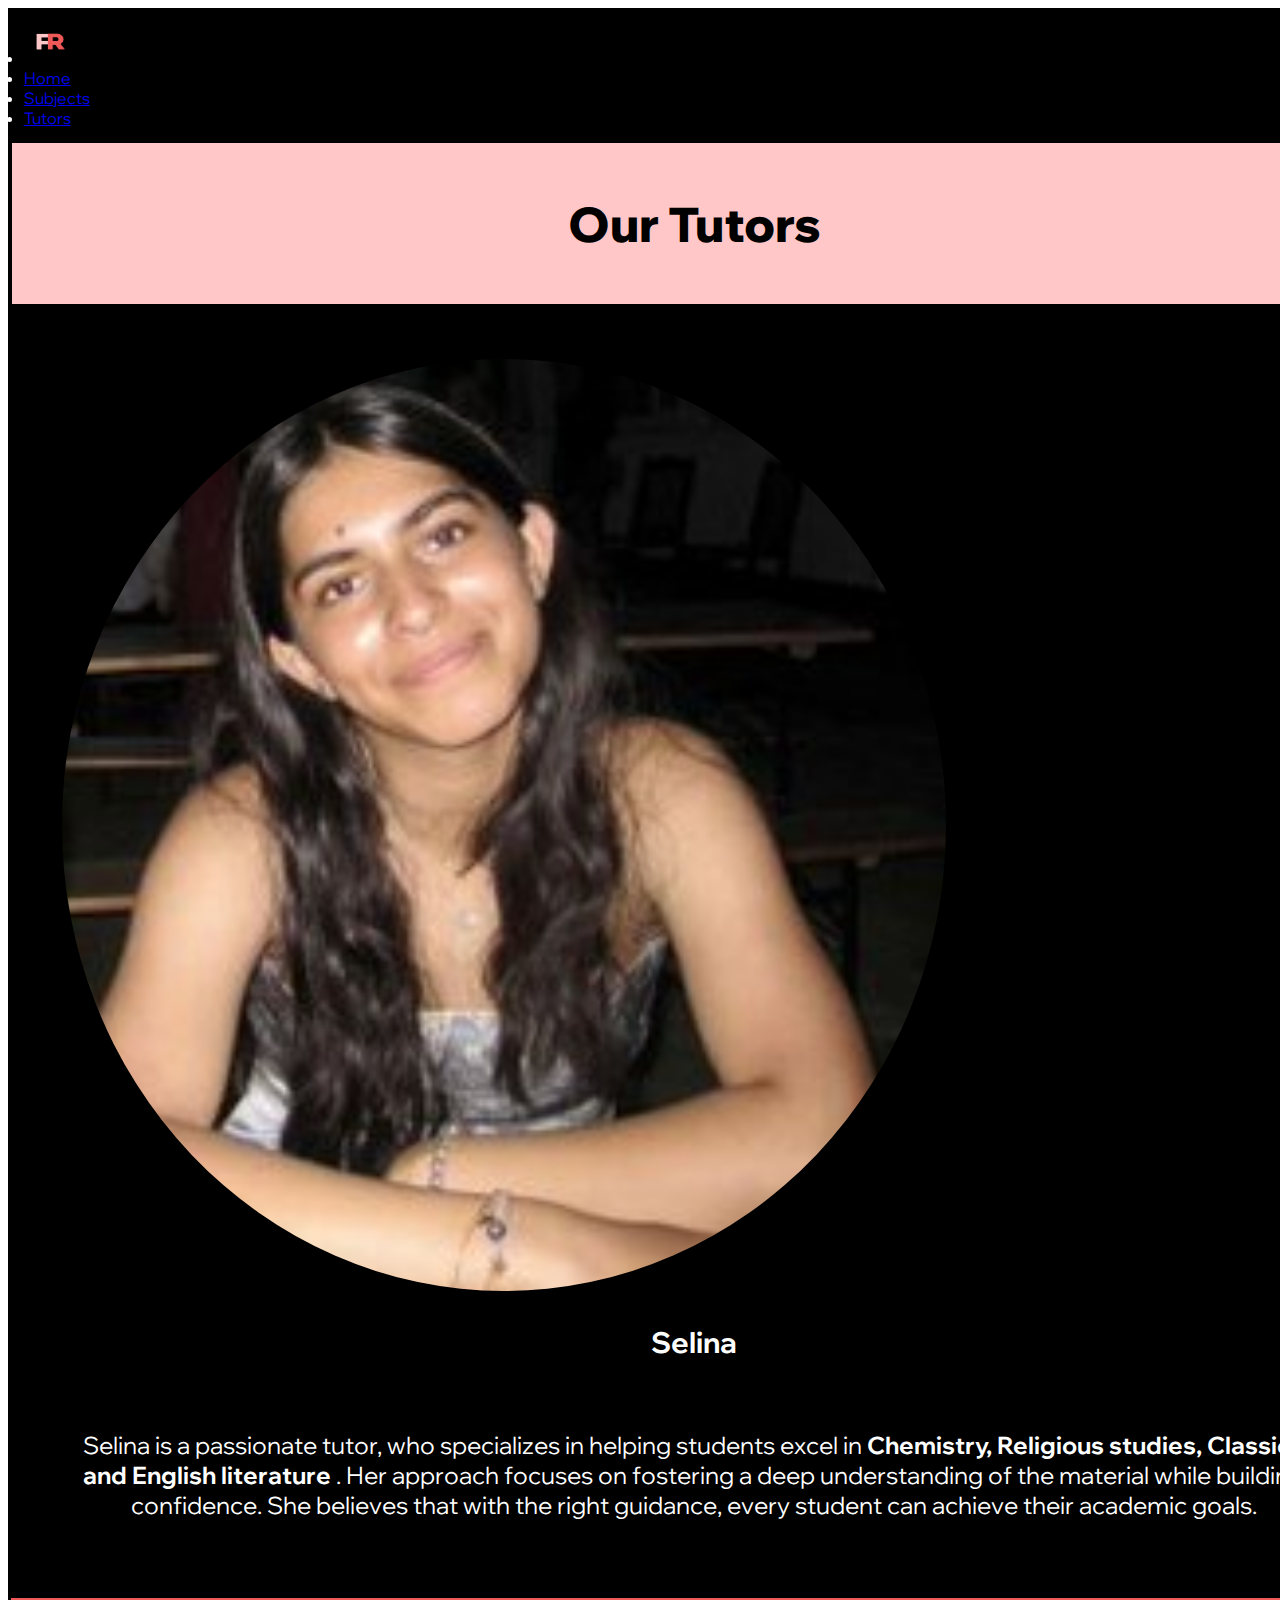
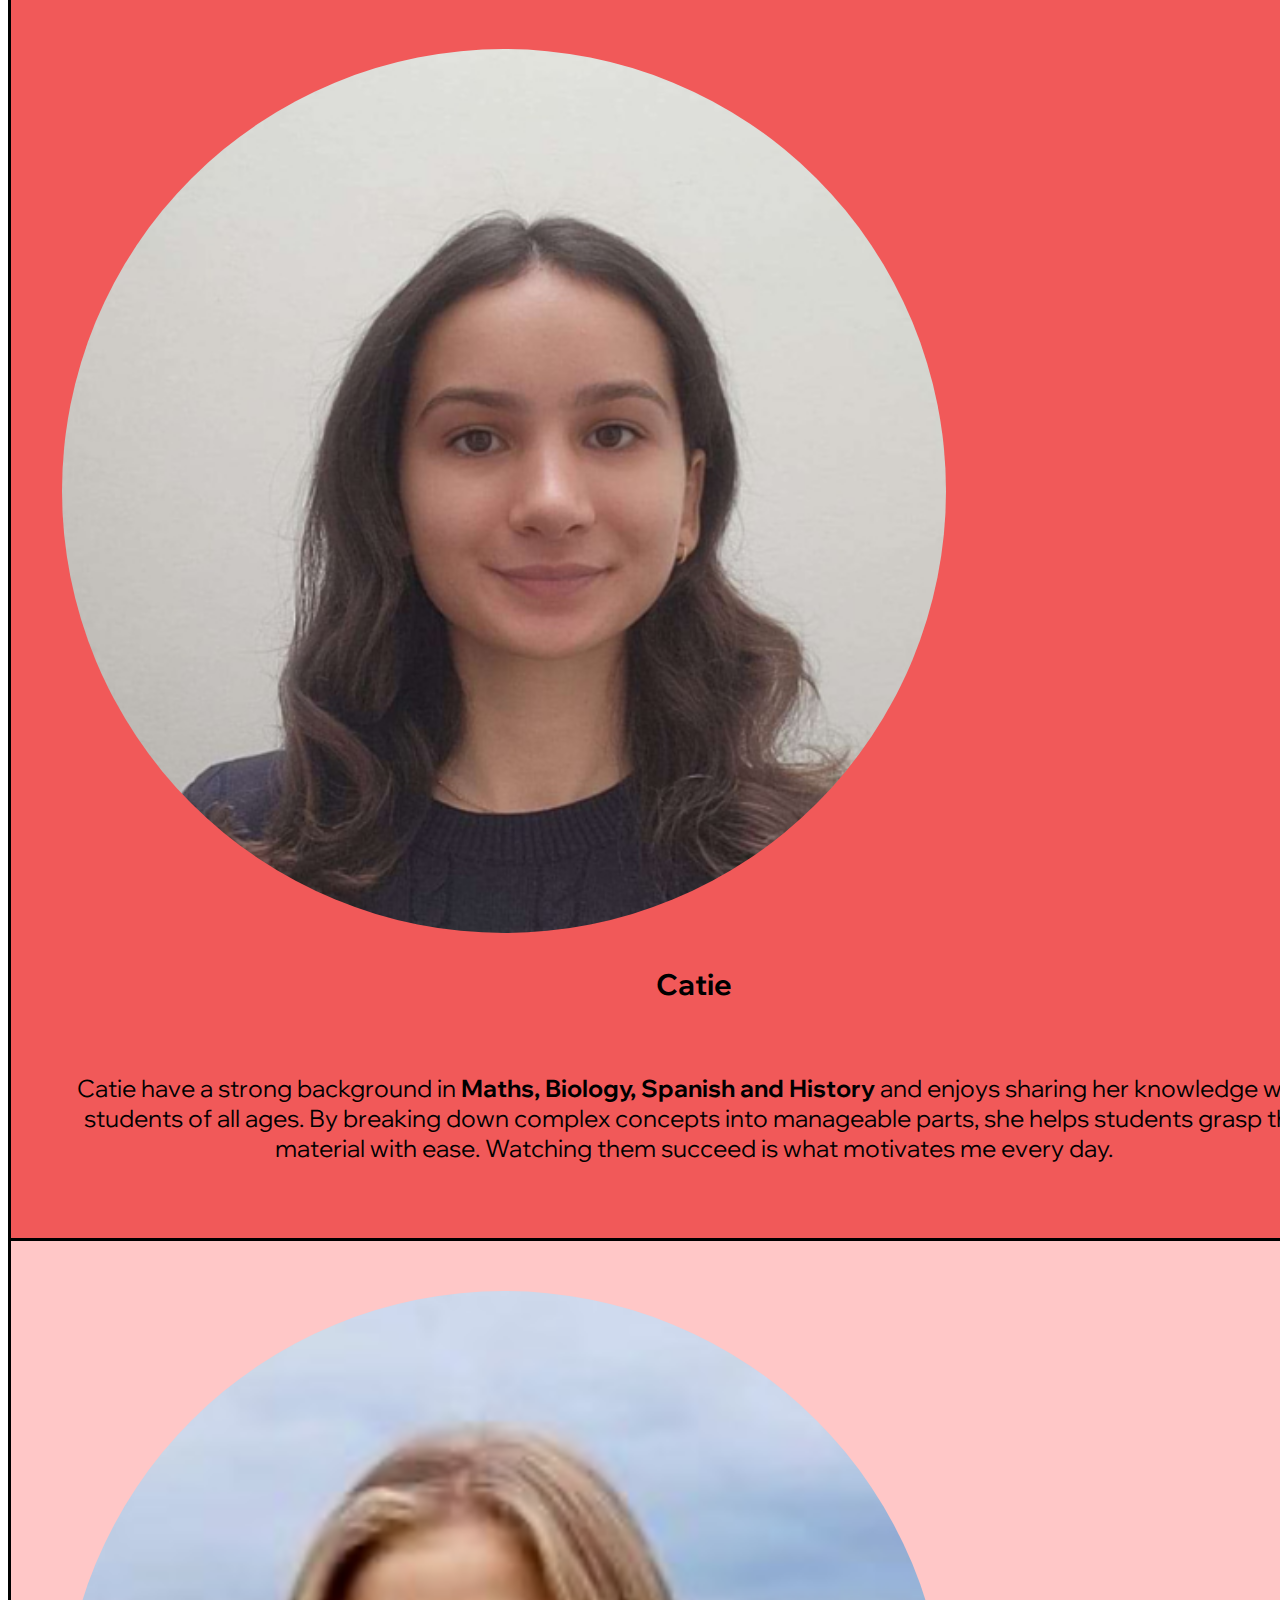
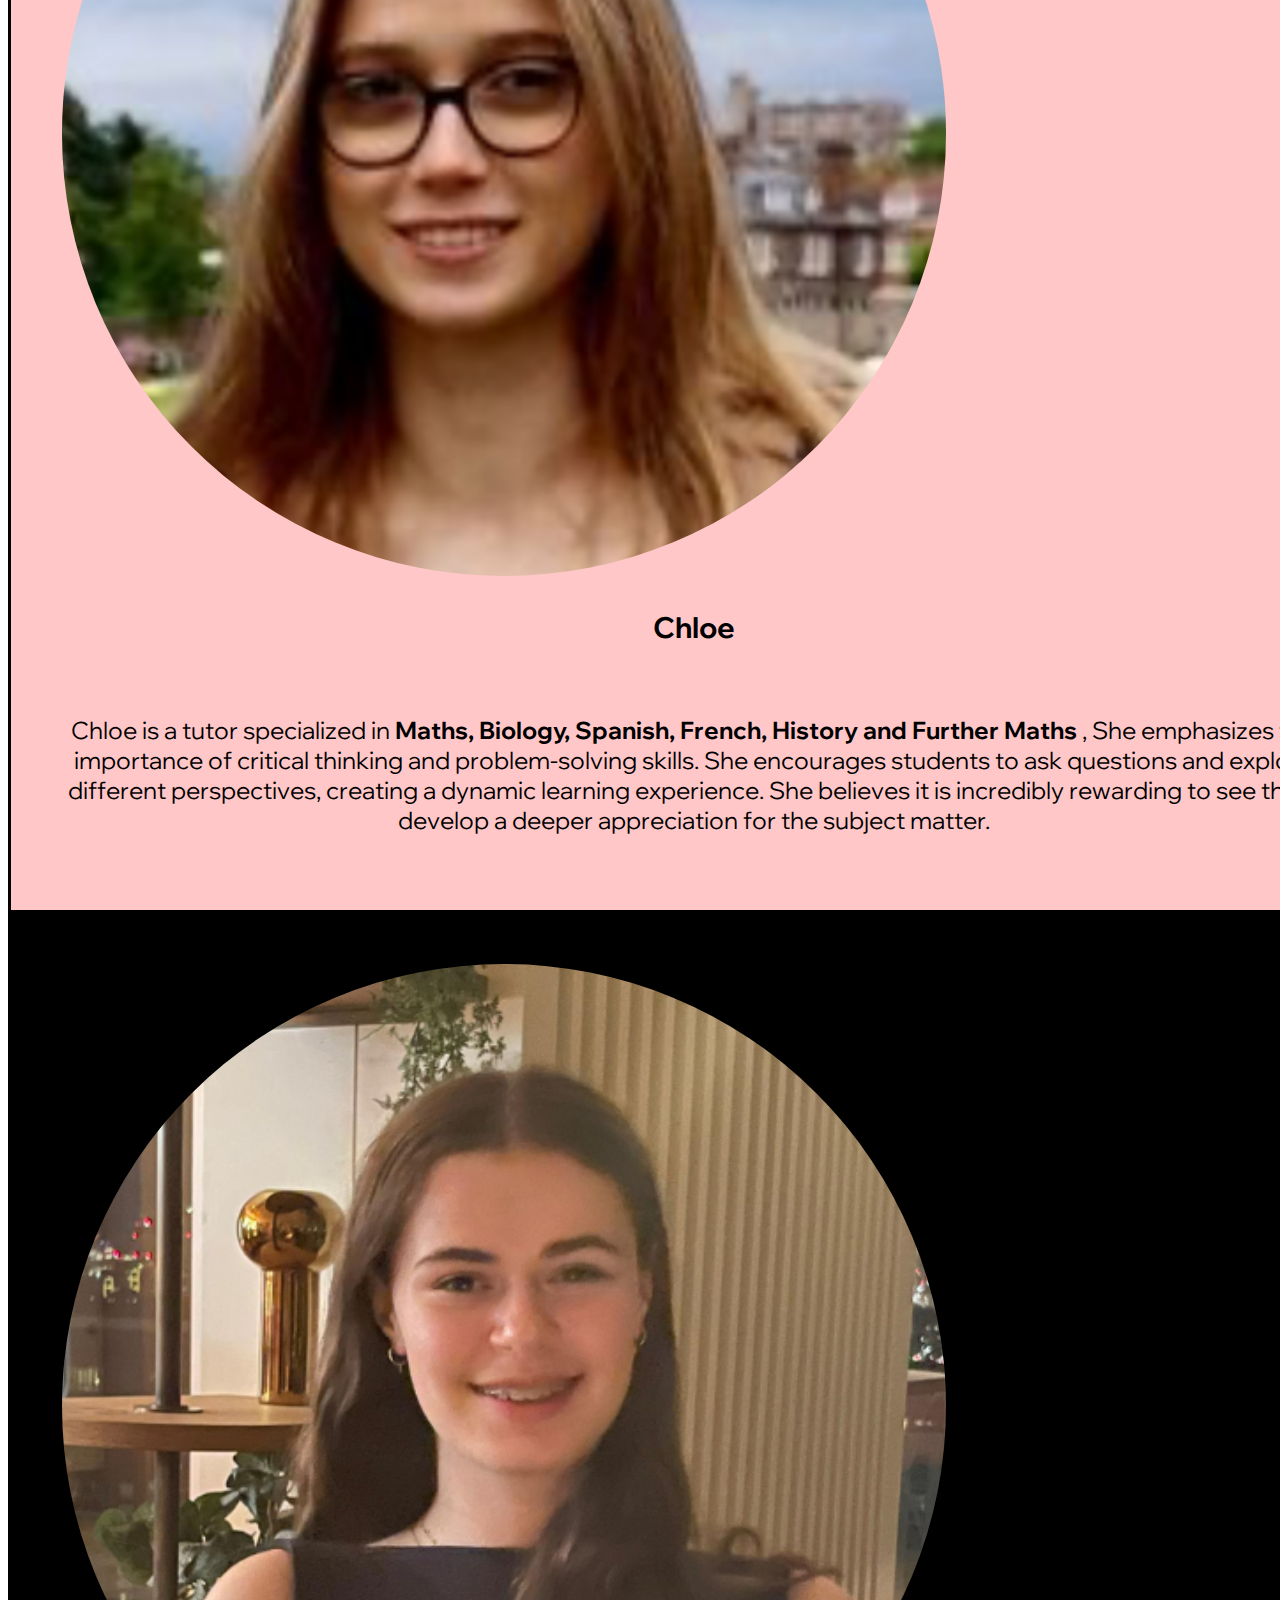
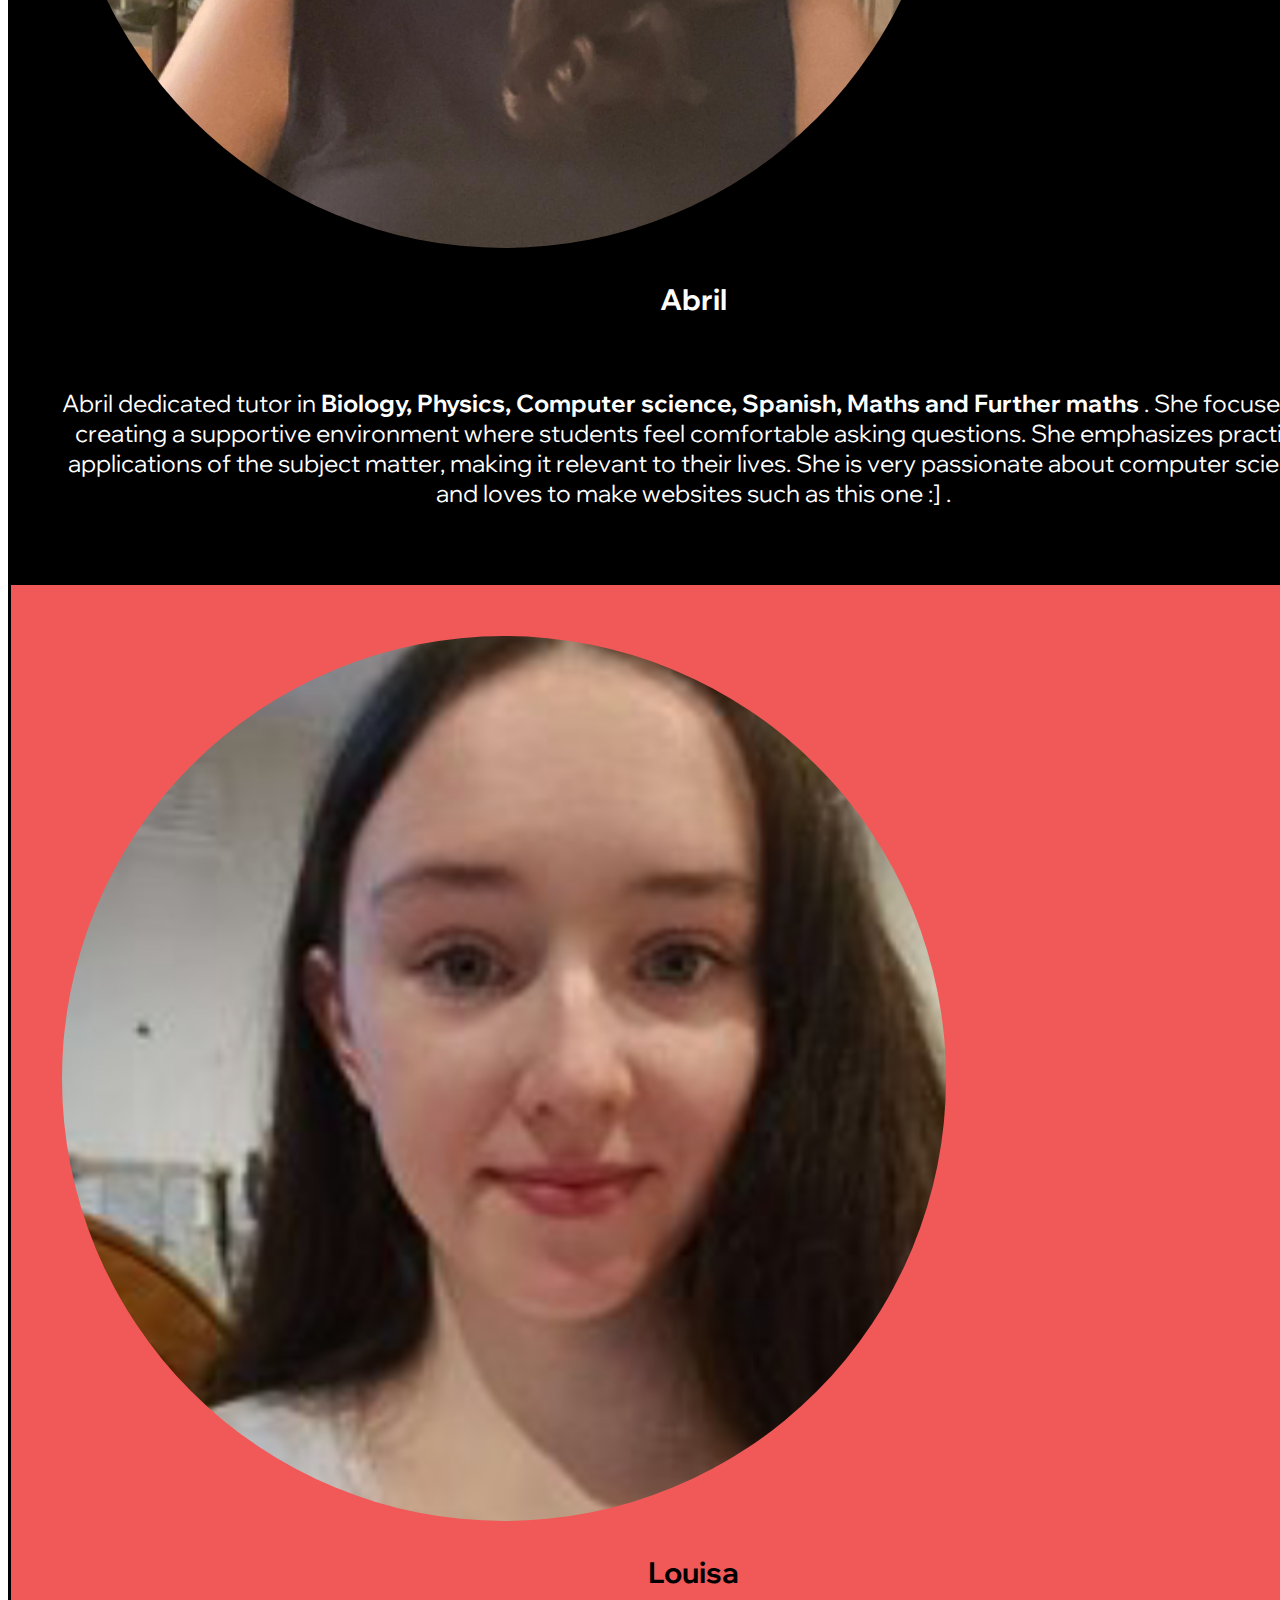
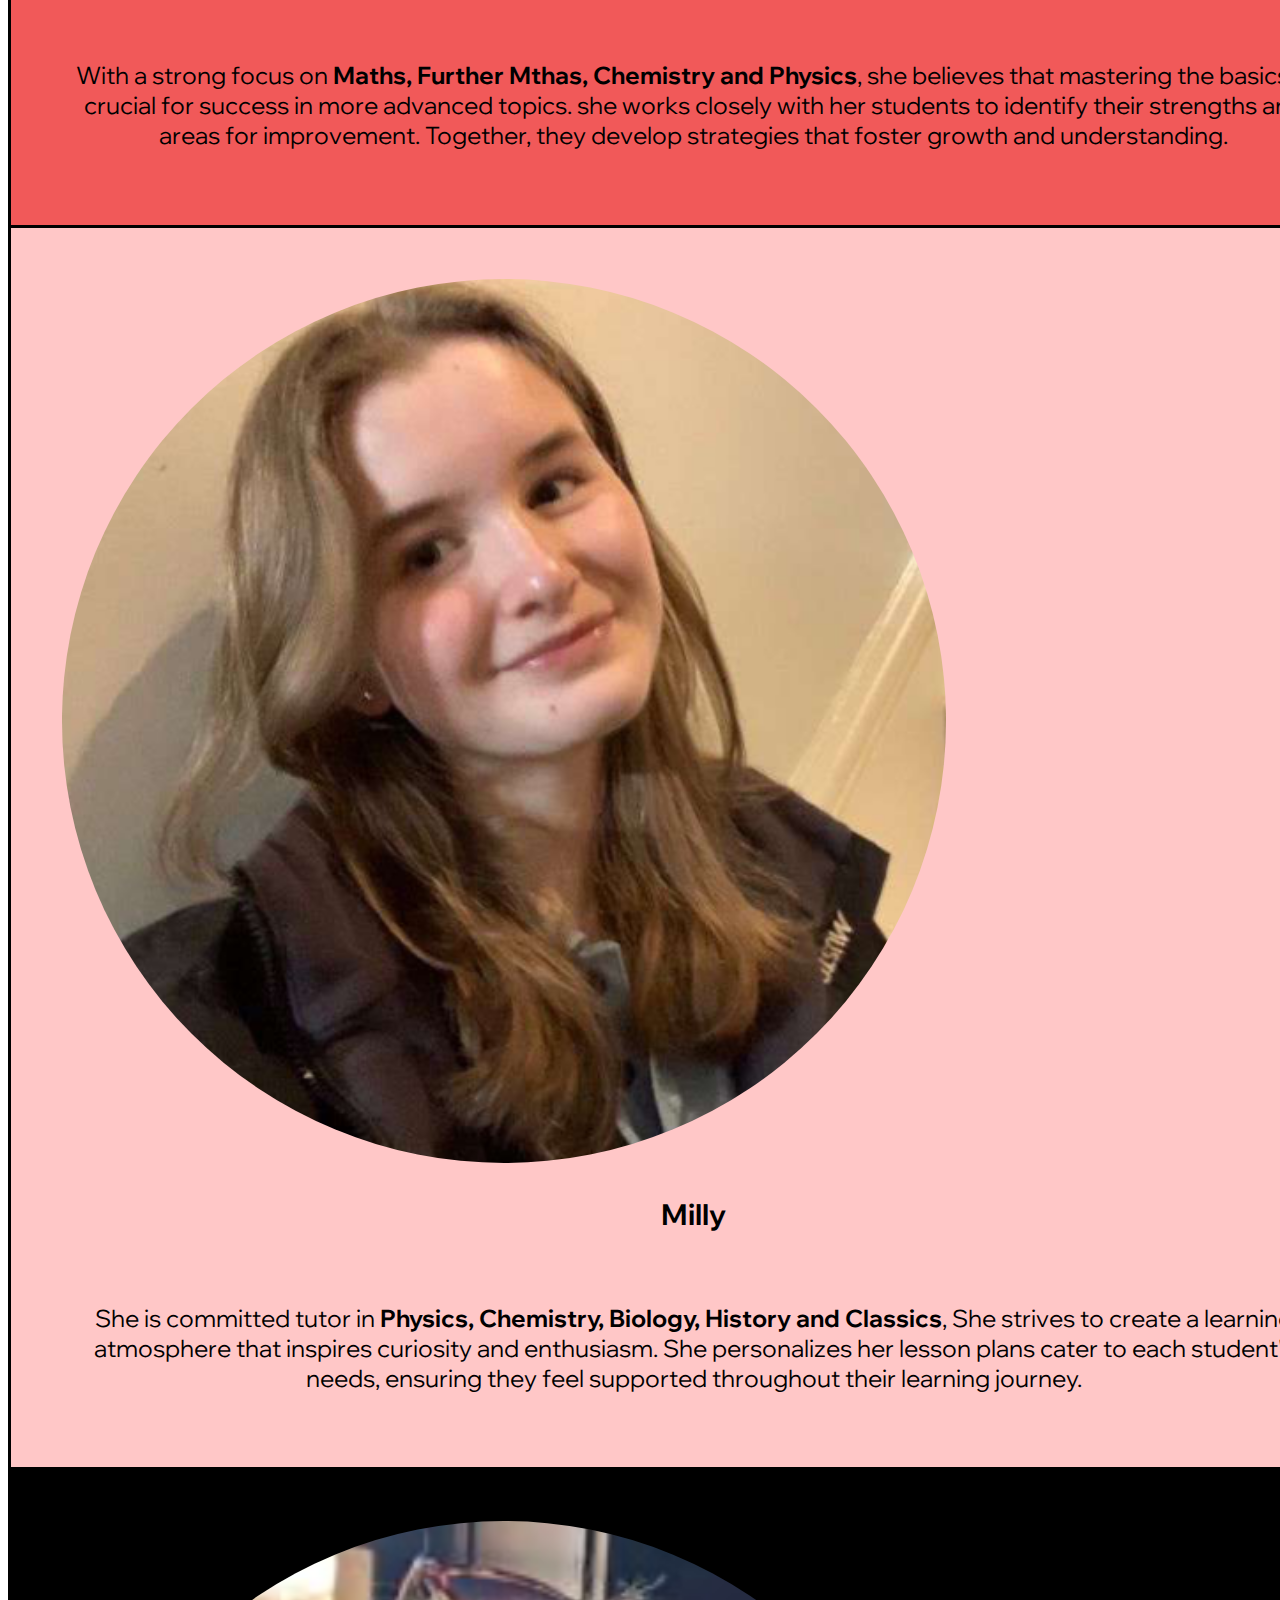
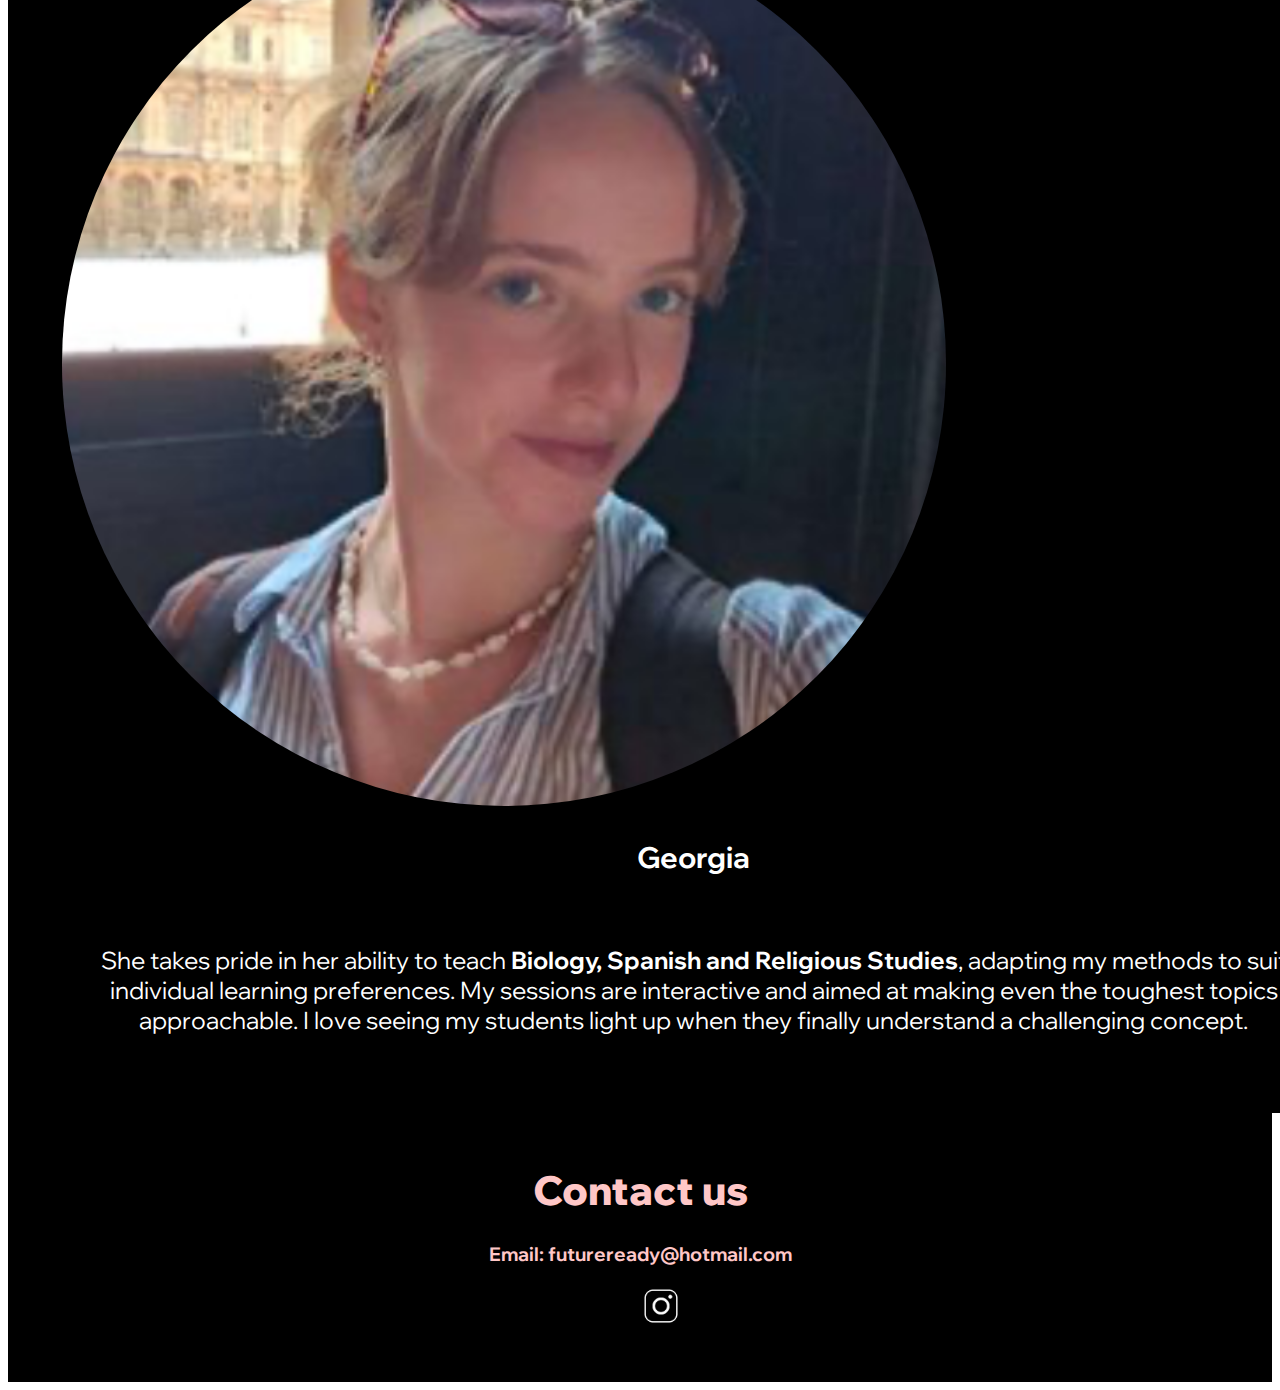
==== Tutors.html @ 5f0c29e3 "Add files via upload" ====
<!DOCTYPE html>
<html>
  <head>
    <meta charset="UTF-8" />
    <title>Abril Gugliotta</title>
    <link rel="stylesheet" href="./Style.css" />

    <link
      href="https://cdn.jsdelivr.net/npm/bootstrap@5.2.3/dist/css/bootstrap.min.css"
      rel="stylesheet"
      integrity="sha384-rbsA2VBKQhggwzxH7pPCaAqO46MgnOM80zW1RWuH61DGLwZJEdK2Kadq2F9CUG65"
      crossorigin="anonymous"
    />

    <link rel="preconnect" href="https://fonts.googleapis.com" />
    <link rel="preconnect" href="https://fonts.gstatic.com" crossorigin />

    <link
      href="https://fonts.googleapis.com/css2?family=Archivo+Black&display=swap"
      rel="stylesheet"
    />
    <link
      href="https://fonts.googleapis.com/css2?family=Gloock&family=Wix+Madefor+Display:wght@400..800&display=swap"
      rel="stylesheet"
    />
    <link
      href="https://fonts.googleapis.com/css2?family=Noto+Serif+Display:ital,wght@0,100..900;1,100..900&display=swap"
      rel="stylesheet"
    />
    <link
      href="https://fonts.googleapis.com/css2?family=Noto+Serif+Display:ital,wght@0,100..900;1,100..900&family=Wix+Madefor+Display:wght@400..800&display=swap"
      rel="stylesheet"
    />
  </head>







<body>
  <ul class="nav">
    <li class="nav-item">
      <a class="navbar-brand" href="#">
        <img
          src="./assets/F-2-removebg-preview.png"
          alt="Logo"
          width="50"
          height="40"
          class="d-inline-block align-text-top"
        />
      </a>
    </li>
    <li class="nav-item">
      <a
        class="nav-link active text-light fw-bold"
        aria-current="page"
        href="./Index.html"
        >Home</a
      >
    </li>
    <li class="nav-item">
      <a class="nav-link text-light fw-bold" href="#">Subjects</a>
    </li>
    <li class="nav-item">
      <a class="nav-link text-light fw-bold" href="./Tutors.html">Tutors</a>
    </li>
  </ul>
<div class="Tutor_Title">Our Tutors</div>



<div class="container-fluid" id="OurTutors3">
  <div class="row">
    <div class="col-3" id="MOFImage">
      <img
        src="./assets/Selina.jpeg"
        alt="Future Ready Logo"
        class="LogoImage"
      />
    </div>

      <div class="col-9" id="TutorText">
        <h3 id="Title3">Selina</h3>
        <br />
        
        <p id="about_tutors">
        Selina is a passionate tutor, who specializes in helping students excel in <b>Chemistry, Religious studies, Classics and English literature </b>. Her approach focuses 
          on fostering a deep understanding of the material while building confidence.
           She believes that with the right guidance, every student can achieve their 
           academic goals.
        </p>
      </div>
    </div>
  </div>
</div>
<!-- CATIE -->
<div class="container-fluid" id="OurTutors2">
  <div class="row">
    <div class="col-3" id="MOFImage">
      <img
        src="./assets/catie.png"
        alt="Future Ready Logo"
        class="LogoImage"
      />
    </div>

      <div class="col-9" id="TutorText">
        <h3 id="MOFTitle">Catie</h3>
        <br />
        <p id="about_tutors">
          Catie have a strong background in <b> Maths, Biology, Spanish and History </b> and enjoys sharing her knowledge 
          with students of all ages. By breaking down complex concepts into 
          manageable parts, she helps students grasp the material with ease.
           Watching them succeed is what motivates me every day.
        </p>
      </div>
    </div>
  </div>
</div>





<!-- CHLOE -->
<div class="container-fluid" id="OurTutors1">
  <div class="row">
    <div class="col-3" id="MOFImage">
      <img
        src="./assets/Chloe.png"
        alt="Future Ready Logo"
        class="LogoImage"
      />
    </div>

      <div class="col-9" id="TutorText">
        <h3 id="MOFTitle">Chloe</h3>
        <br />
        </p>
        <p id="about_tutors">
          Chloe is a  tutor specialized in<b> Maths, Biology, Spanish, French, History and Further Maths </b> , She emphasizes the importance of critical 
          thinking and problem-solving skills. She encourages students to ask questions 
          and explore different perspectives, creating a dynamic learning experience.
          She believes it is incredibly rewarding to see them develop a deeper appreciation for the subject matter.
        </p>
      </div>
    </div>
  </div>
</div>

<!-- ABRIL -->

<div class="container-fluid" id="OurTutors3">
  <div class="row">
    <div class="col-3" id="MOFImage">
      <img
        src="./assets/Abril.png"
        alt="Future Ready Logo"
        class="LogoImage"
      />
    </div>

      <div class="col-9" id="TutorText">
        <h3 id="Title3">Abril</h3>
        <br />
    
        <p id="about_tutors">
          Abril dedicated tutor in <b>Biology, Physics, Computer science, Spanish, Maths and Further maths </b>. She focuses on creating a supportive environment
           where students feel comfortable asking questions. She emphasizes practical
            applications of the subject matter, making it relevant to their lives. 
            She is very passionate about computer science and loves to make websites such as this one :] .
        </p>
      </div>
    </div>
  </div>
</div>



<div class="container-fluid" id="OurTutors2">
  <div class="row">
    <div class="col-3" id="OTImage">
      <img
        src="./assets/Louisa.png"
        alt="Louisa"
        class="TutorImage"
      />
    </div>

      <div class="col-9" id="TutorText">
        <h3 id="MOFTitle">Louisa</h3>
        <br />
      
        <p id="about_tutors">
          With a strong focus on <b>Maths, Further Mthas, Chemistry and Physics</b>, she believes that mastering the basics is crucial 
          for success in more advanced topics. she works closely with her students to identify 
          their strengths and areas for improvement. Together, they develop strategies that foster
           growth and understanding.
        </p>
      </div>
    </div>
  </div>
</div>


<div class="container-fluid" id="OurTutors1">
  <div class="row">
    <div class="col-3" id="OTImage">
      <img
        src="./assets/Milly.png"
        alt="Future Ready Logo"
        class="TutorImage"
      />
    </div>

      <div class="col-9" id="TutorText">
        <h3 id="MOFTitle">Milly</h3>
        <br />
      
        <p id="about_tutors">
          She is committed tutor in <b>Physics, Chemistry, Biology, History and Classics</b>, 
          She strives to create a learning atmosphere that inspires curiosity and enthusiasm.
           She personalizes her lesson plans cater to each student's needs, ensuring they feel 
           supported throughout their learning journey.
        </p>
      </div>
    </div>
  </div>
</div>




<div class="container-fluid" id="OurTutors3">
  <div class="row">
    <div class="col-3" id="OTImage">
      <img
        src="./assets/Georgia.png"
        alt="Future Ready Logo"
        class="TutorImage"
      />
    </div>

      <div class="col-9" id="TutorText">
        <h3 id="Title3">Georgia</h3>
        <br />
      
        <p id="about_tutors">
          She takes pride in her ability to teach <b>Biology, Spanish and Religious Studies</b>,
           adapting my methods to suit individual learning preferences. 
           My sessions are interactive and aimed at making even the toughest
            topics approachable. I love seeing my students light up when they 
            finally understand a challenging concept.
        </p>
      </div>
    </div>
  </div>
</div>





<div id="Contact_us2" class="container-fluid">
  <h1 id="Contact_us_title">Contact us</h1>
  <h3 id="email">Email: futureready@hotmail.com</h3>
  <div id="insta">
  <a href="https://www.instagram.com/future_ready_tuition2024/"><img src="./assets/image-removebg-preview-21.png" alt="instagram" style="width:42px;height:42px;"></a>
</div>
</div>






</body>



</html>
---- Style.css ----
/* Tutors */


@media (max-width: 600px) {

  #OurTutors1{
    background-color: #ffc7c7;
    width: 100%;
    height: 300%;
    padding: 4%;
    margin: 0px;
    border: 0.2em solid black;
    border-top: 0px;
  }
  #OurTutors2{
    background-color: #f15959;
    width: 100%;
    height: 300%;
    padding: 4%;
    margin: 0px;
    border: 0.2em solid black;
    border-top: 0px;
  }
  
  #OurTutors3{
     background-color: #f15959;
    width: 100%;
    height: 300%;
    padding: 4%;
    margin: 0px;
    border: 0.2em solid black;
    border-top: 0px;
    
  }
  
  .TutorImage {
    width: 70%;
    border-radius: 60%;
  }

  #TutorImage {
    display: none;
  }
  #TutorText {
    margin: auto;
  }
}

#Title3{
  font-family: "Wix Madefor Display", sans-serif;
  font-weight: 700;
  font-size: 1.8em;
  text-align: center;
}

#about_tutors{
  font-family: "Wix Madefor Display", sans-serif;
  font-weight: 400;
  font-size: 1.5em;
  text-align: center;
}



.Tutor_Title {
  color: black;
  font-family: "Wix Madefor Display", sans-serif;
  font-weight: 800;
  font-size: 3em;
  text-align: center;


  /* The actual background of Title */
  background-color: #ffc7c7;
  width: 100%;
  height: 300%;
  padding: 4%;
  margin: 0px;
  border: 0.1em solid black;
  border-top: 0px;
}

  
#Contact_us2{
  background-color: black;
  padding-top: 2%;
  padding-bottom: 4%;
}

#OurTutors1{
  background-color: #ffc7c7;
  width: 100%;
  height: 300%;
  padding: 4%;
  margin: 0px;
  border: 0.2em solid black;
  border-top: 0px;
}
#OurTutors2{
  background-color: #f15959;
  width: 100%;
  height: 300%;
  padding: 4%;
  margin: 0px;
  border: 0.2em solid black;
  border-top: 0px;
}

#OurTutors3{
  background-color: black;
  width: 100%;
  height: 300%;
  padding: 4%;
  margin: 0px;
  border: 0.2em solid black;
  border-top: 0px;
  color: white;
}

.TutorImage {
  width: 70%;
  border-radius: 60%;
}

/* MAIN PAGE */
.nav {
  font-family: "Wix Madefor Display", sans-serif;
  background-color: black;
  margin: 0px;
  padding: 1%;
  width: 100%;
  border: 0.2em solid black;
  color: white;
}

/* Style changes to the top title bit */
#Title {
  color: black;
  font-family: "Wix Madefor Display", sans-serif;
  font-weight: 800;
  font-size: 3em;
  text-align: center;
}

.infobox {
  font-family: "Wix Madefor Display", sans-serif;
  font-weight: 700;
  font-size: 1.2em;
  border: 0.2em solid black;
  border-top: 0px;
  background-color: #f15959;
  color: black;
  padding: 2.3%;
  margin: 0px;
  width: 100%;
}

#Subtitle {
  color: black;
  font-family: "Wix Madefor Display", sans-serif;
  font-weight: 700;
  font-size: 1.2em;
  text-align: center;
}

.Title {
  background-color: #ffc7c7;
  width: 100%;
  height: 300%;
  padding: 4%;
  margin: 0px;
  border: 0.2em solid black;
  border-top: 0px;
}

/* Carousel */
#carouselofsubjects {
  background-color: black;
  padding: 4%;
  margin: 0px;
  border: 0.2em solid black;
  border-top: 0px;
  height: 50%;
}

#middlecarousel {
  width: 60%;
  margin: auto;
}

/*Curved edges*/
carousel {
  border-radius: 55px 55px 55px 55px;
  overflow: hidden;
  height: 500px;
  margin-bottom: 60px;
  margin-top: 40px;
  margin-left: 200px;
  margin-right: 200px;
}
/* Since positioning the image, we need to help out the caption */
.carousel-caption {
  z-index: 10;
}
/* Declare heights because of positioning of img element */
.carousel .item {
  width: 100%;
  height: 500px;
  background-color: #777;
}
.carousel-inner > .item > img {
  position: absolute;
  top: 0;
  left: 0;
  min-width: 100%;
  height: 500px;
}
@media (min-width: 768px) {
  .carousel-caption p {
    margin-bottom: 20px;
    font-size: 21px;
    line-height: 1.4;
  }
}

img {
  border-radius: 55px 55px 55px 55px;
}

/*Meet our Founders*/

.LogoImage {
  width: 70%;
  border-radius: 50%;
}

#MeetOurFounders {
  background-color: #f15959;
  width: 100%;
  height: 300%;
  padding: 4%;
  margin: 0px;
  border: 0.2em solid black;
  border-top: 0px;
}

#MOFTitle {
  color: black;
  font-family: "Wix Madefor Display", sans-serif;
  font-weight: 700;
  font-size: 1.8em;
  text-align: center;
}

#MOFIntro {
  color: black;
  font-family: "Wix Madefor Display", sans-serif;
  font-weight: 400;
  font-size: 1.4em;
  text-align: center;
}

#Contact_us {
  background-color: black;
  padding-top: 2%;
  padding-bottom: 4%;
}

#Contact_us_title {
  color:#ffc7c7;
  font-family: "Wix Madefor Display", sans-serif;
  font-weight: 800;
  font-size: 2.5em;
  text-align: center;
}

#email {
  color:#ffc7c7;
  font-family: "Wix Madefor Display", sans-serif;
  font-weight: 700;
  font-size: 1.2em;
  text-align: center;
}

#insta{display: block;
  margin-left: auto;
  margin-right: auto;
  width:0%;}


.subtitle {
  font-size: 1rem;
  color: red;
}

/* Max means 0px to 600px */

/* <600, 601, 768, 992, 1200 */

@media (max-width: 600px) {
  #MOFTitle {
    color: black;
    font-family: "Wix Madefor Display", sans-serif;
    font-weight: 700;
    font-size: 1.3em;
    text-align: center;
  }

  #MOFIntro {
    color: black;
    font-family: "Wix Madefor Display", sans-serif;
    font-weight: 400;
    font-size: 1em;
    text-align: center;
  }

  #MOFImage {
    display: none;
  }
  #MOFText {
    margin: auto;
  }
}

#jdsh {
  background-color: aqua;
}
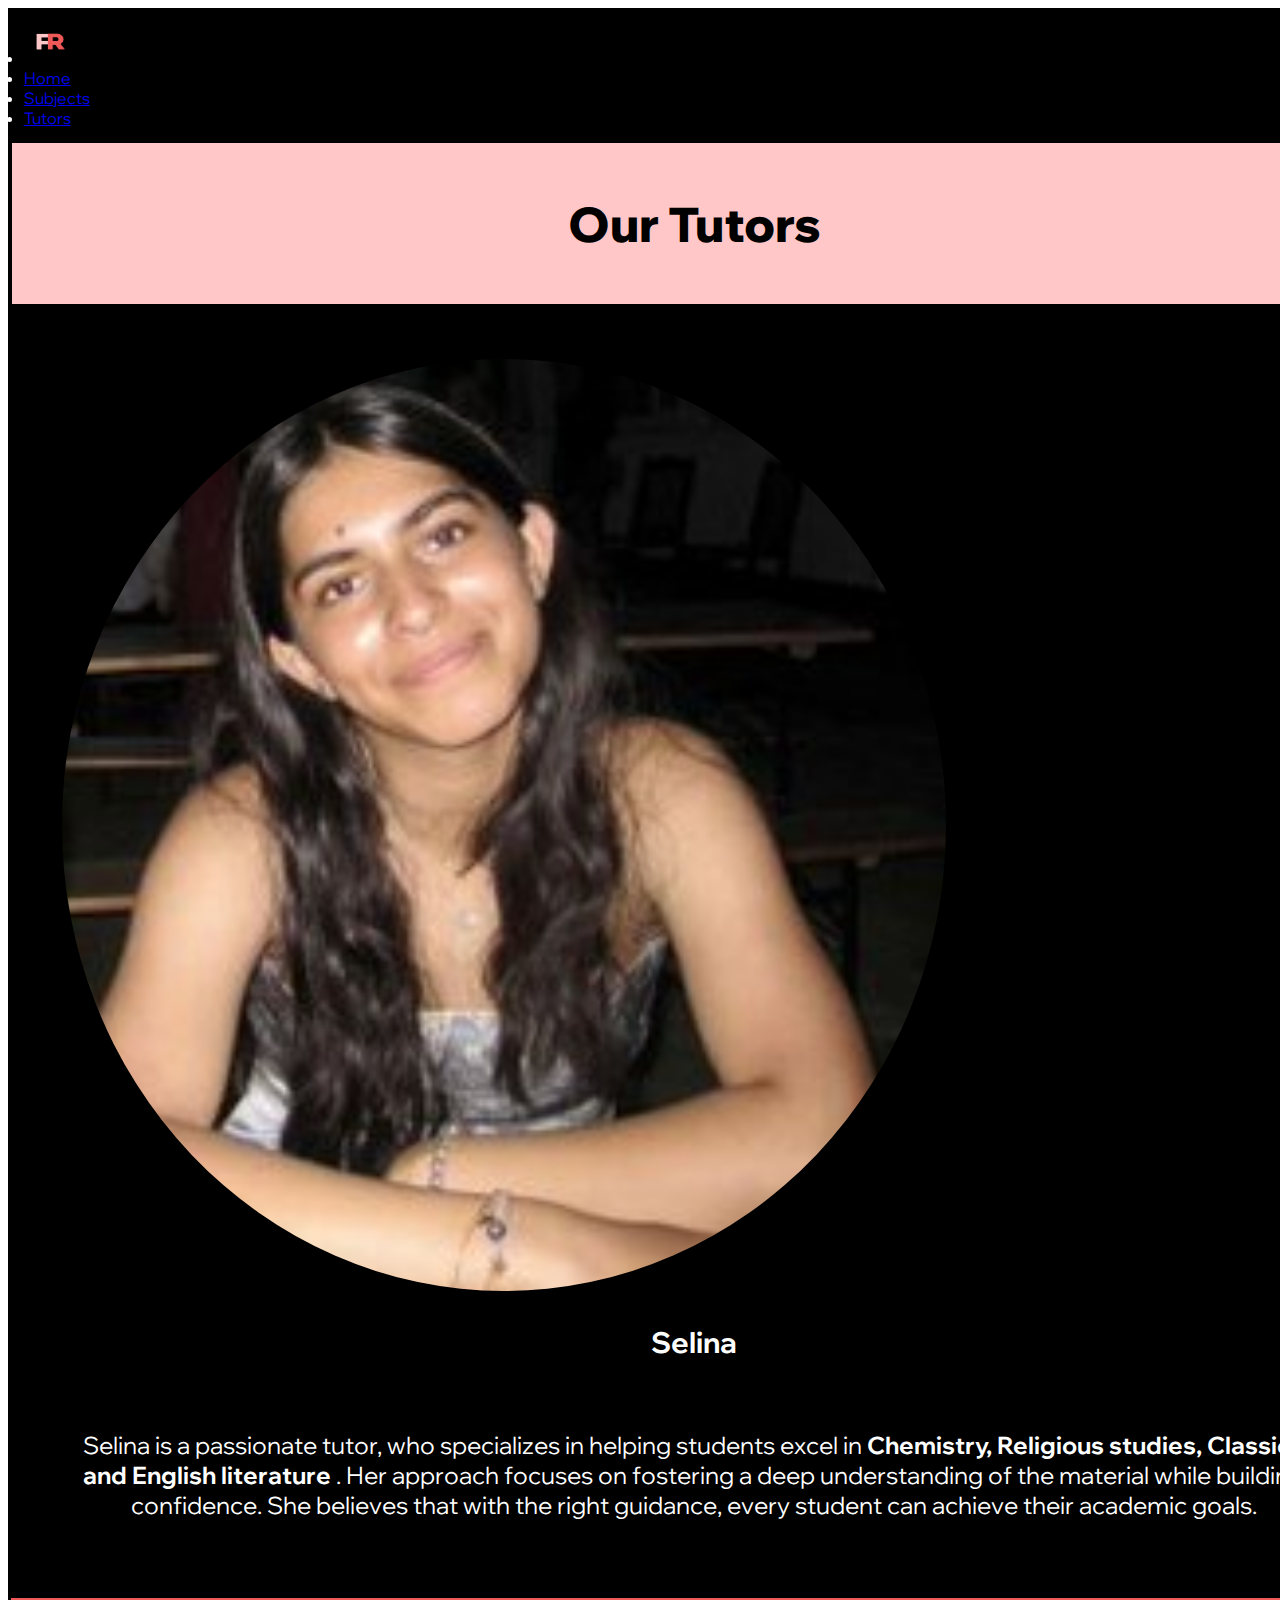
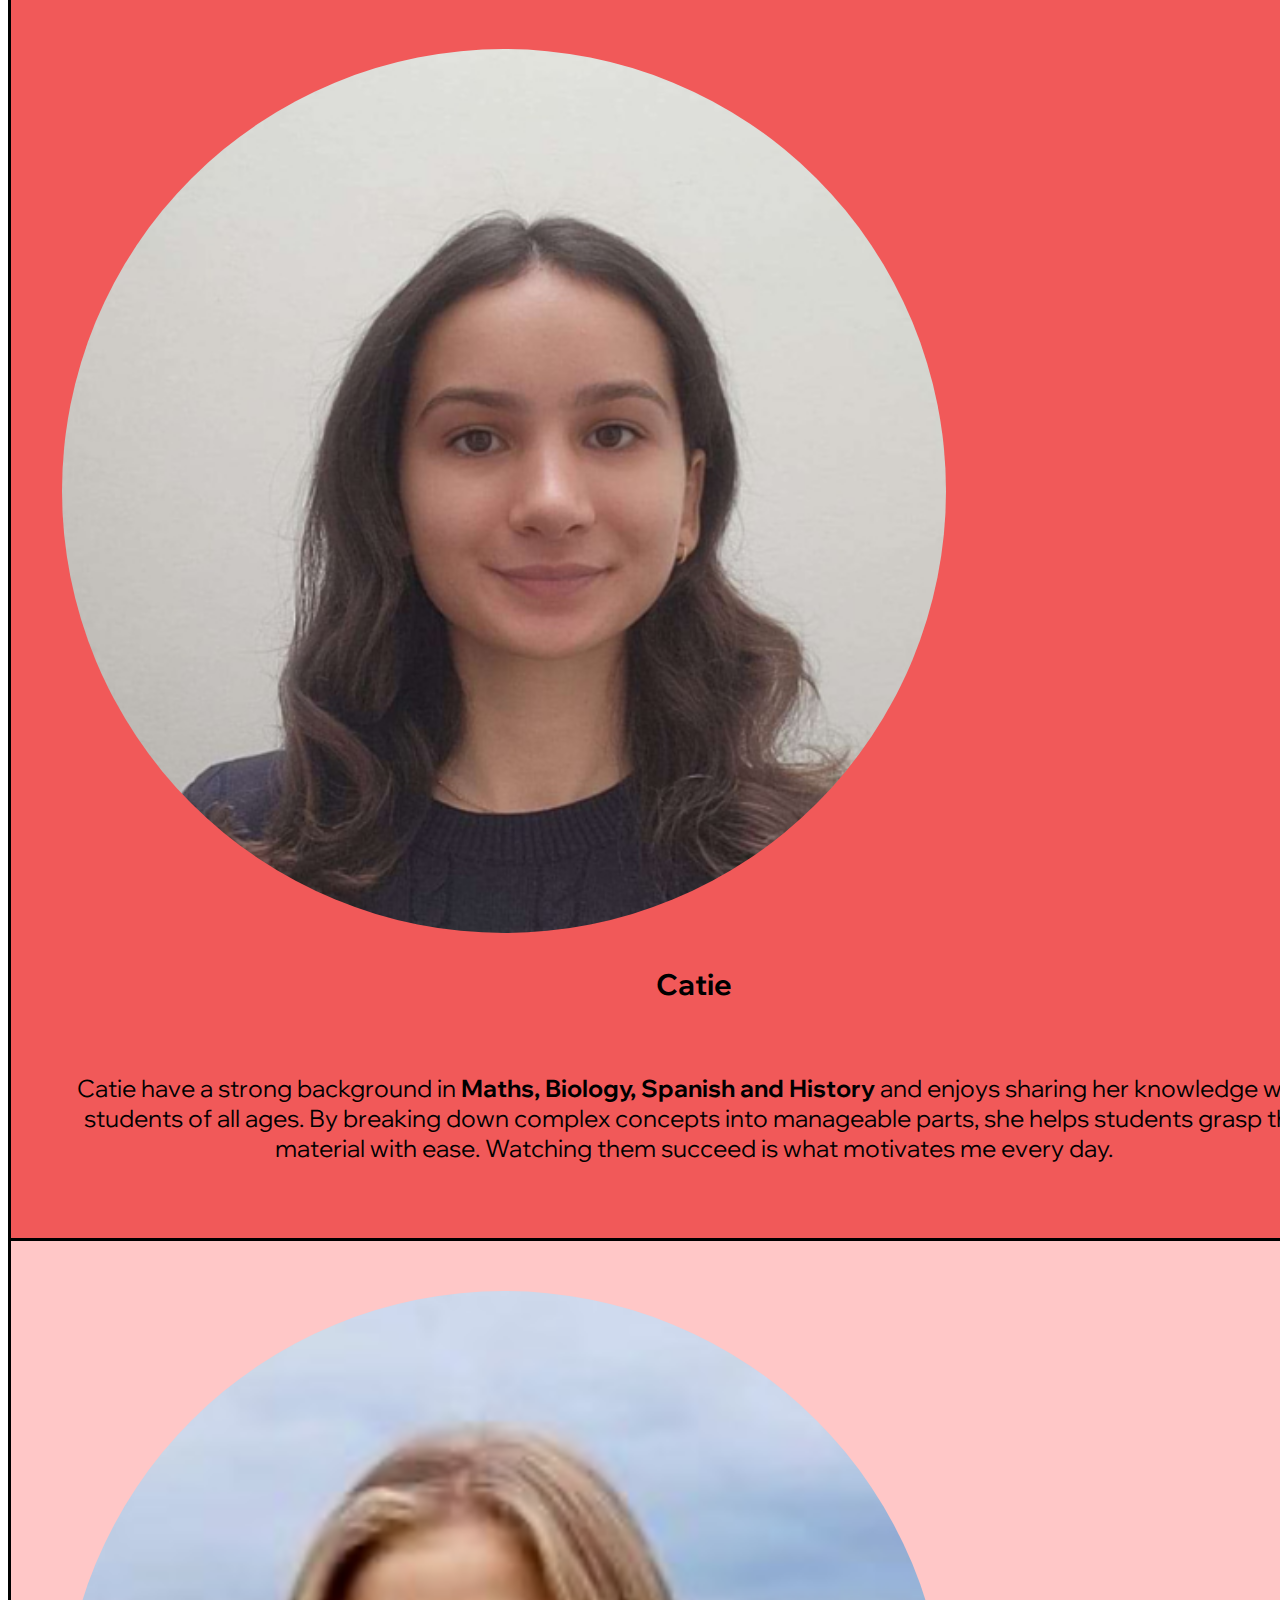
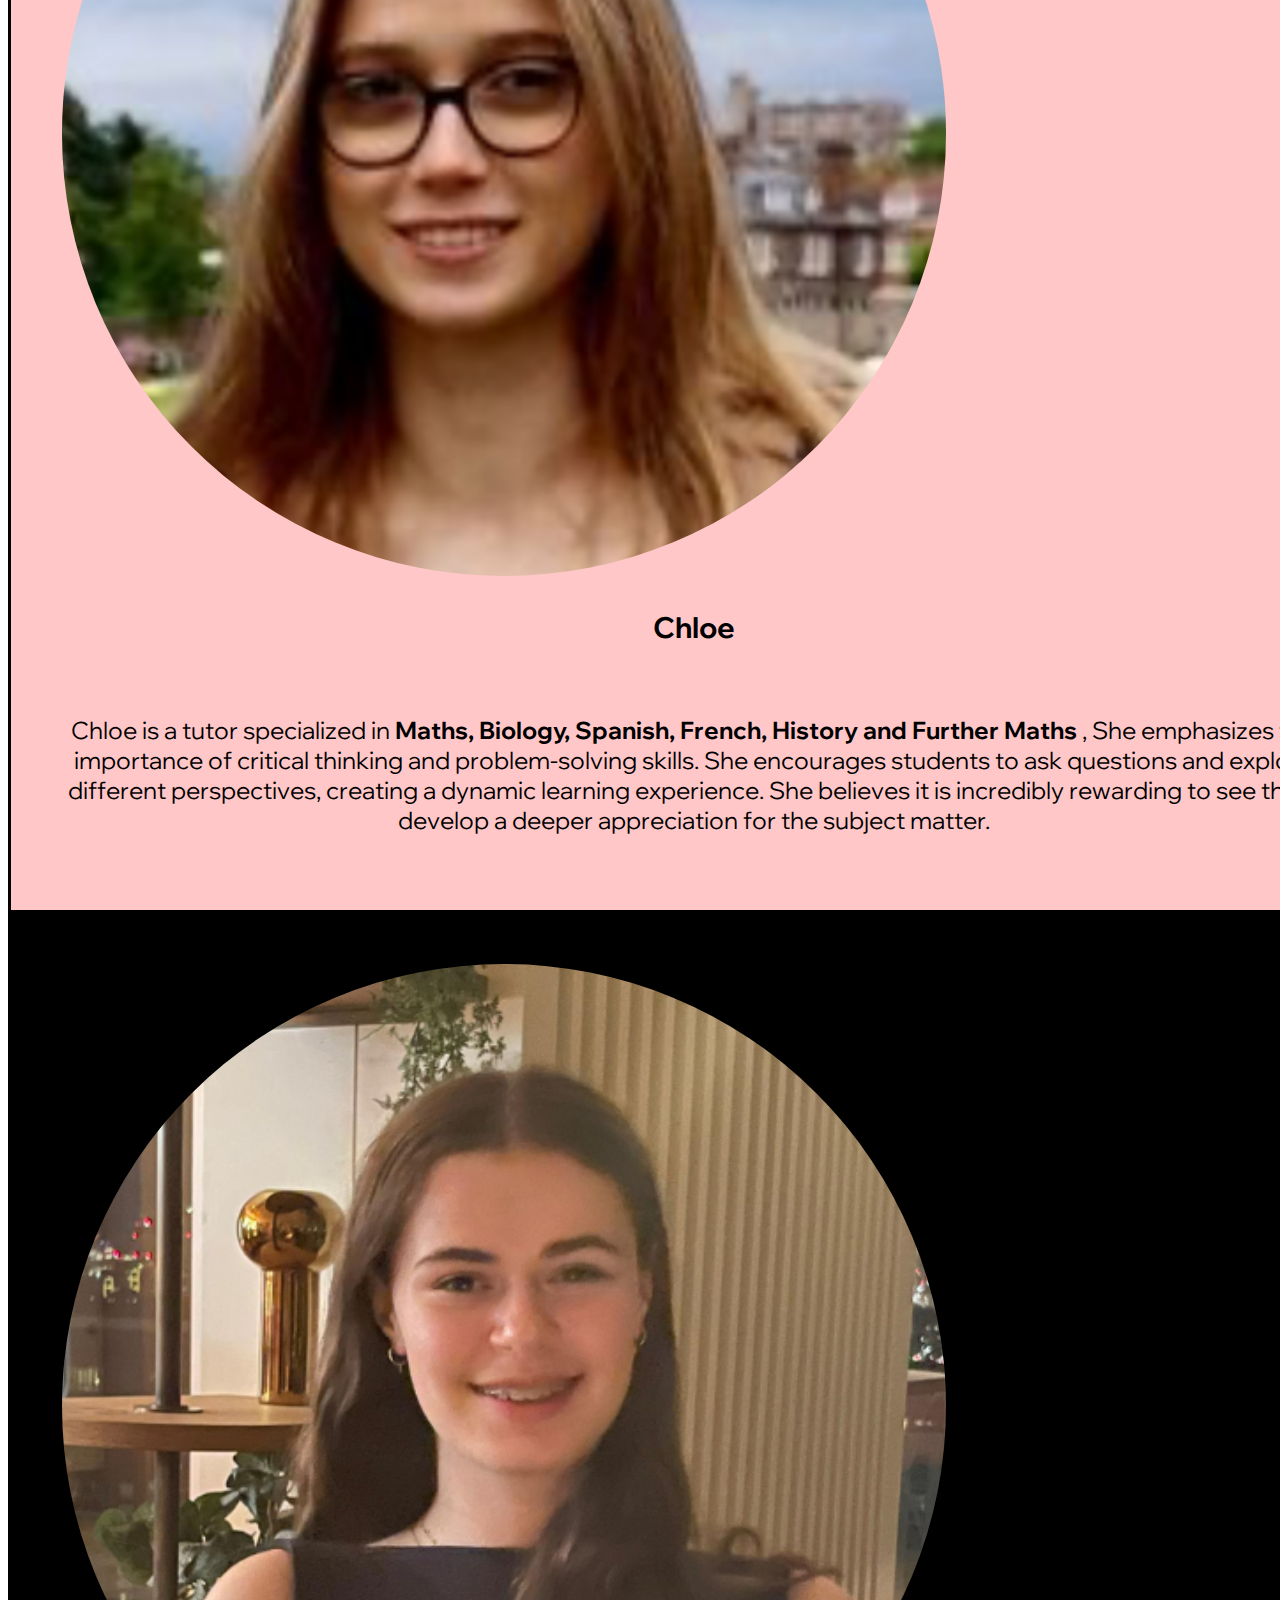
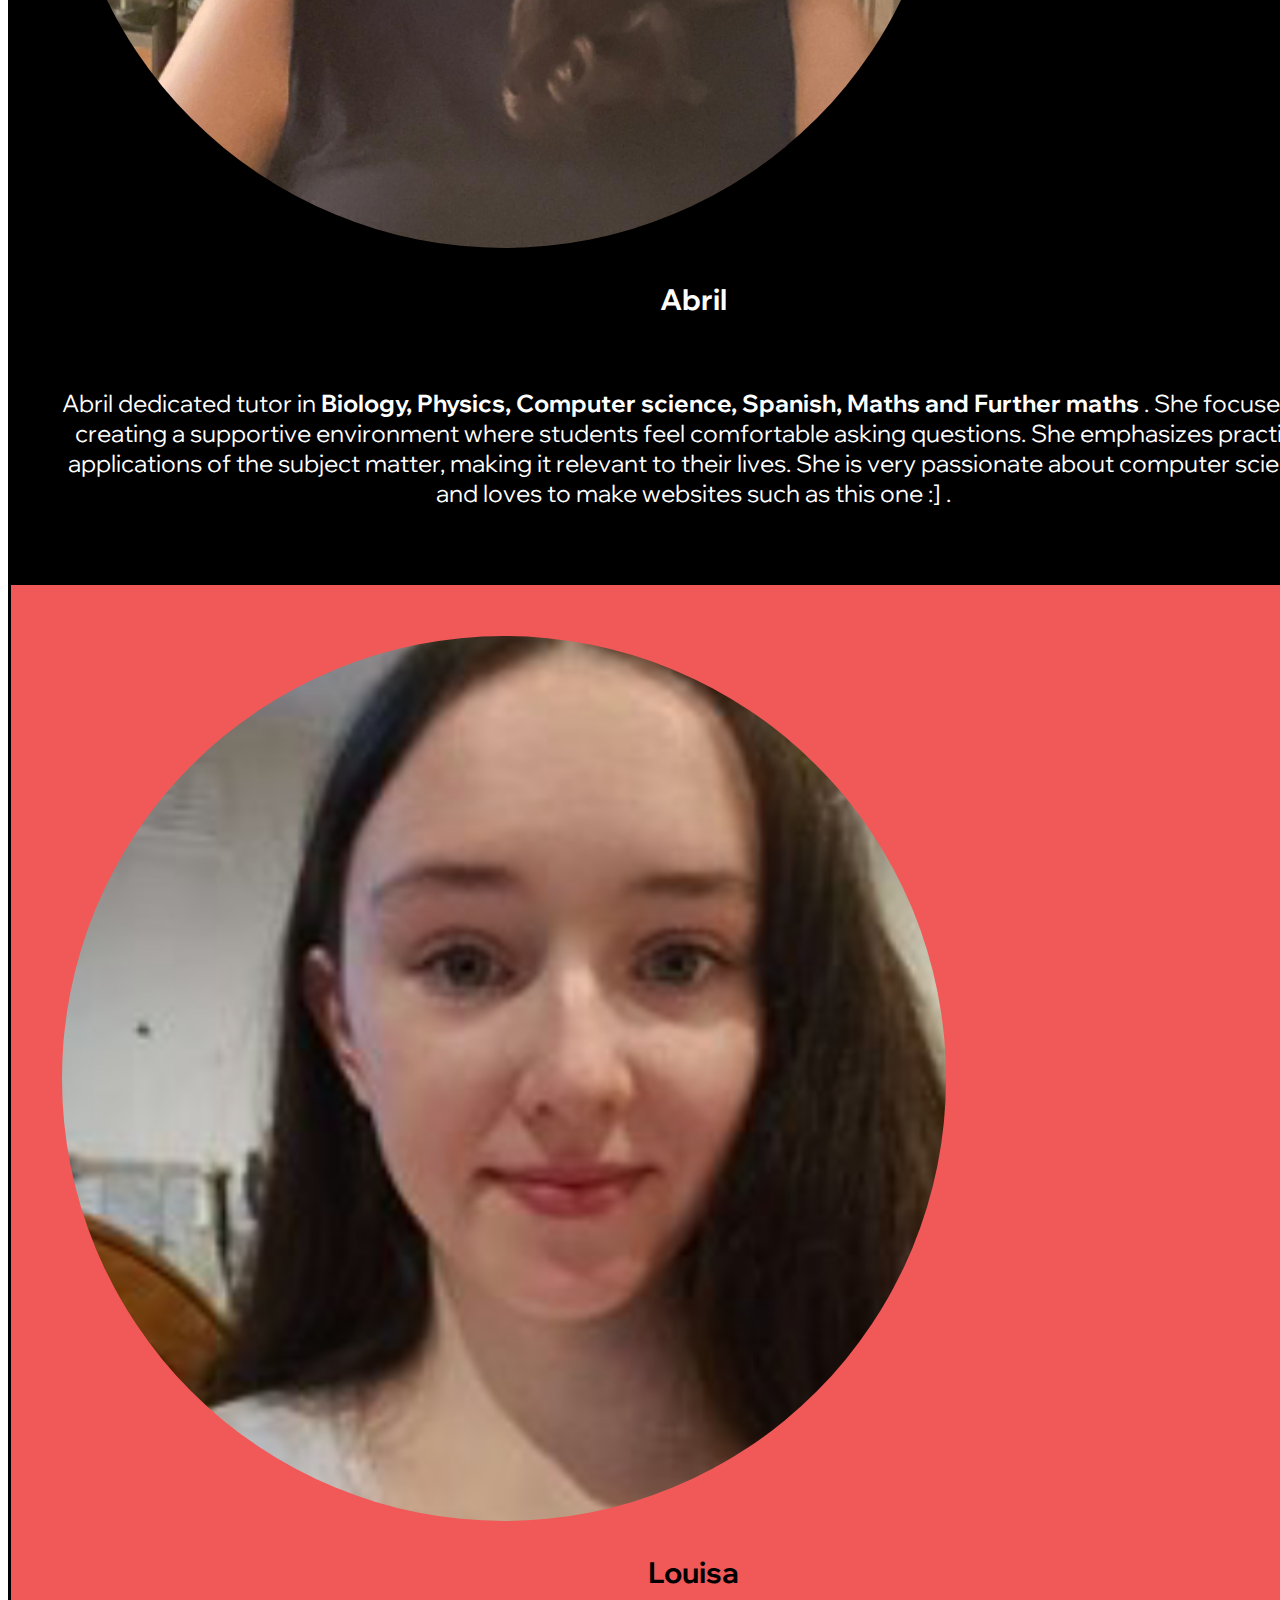
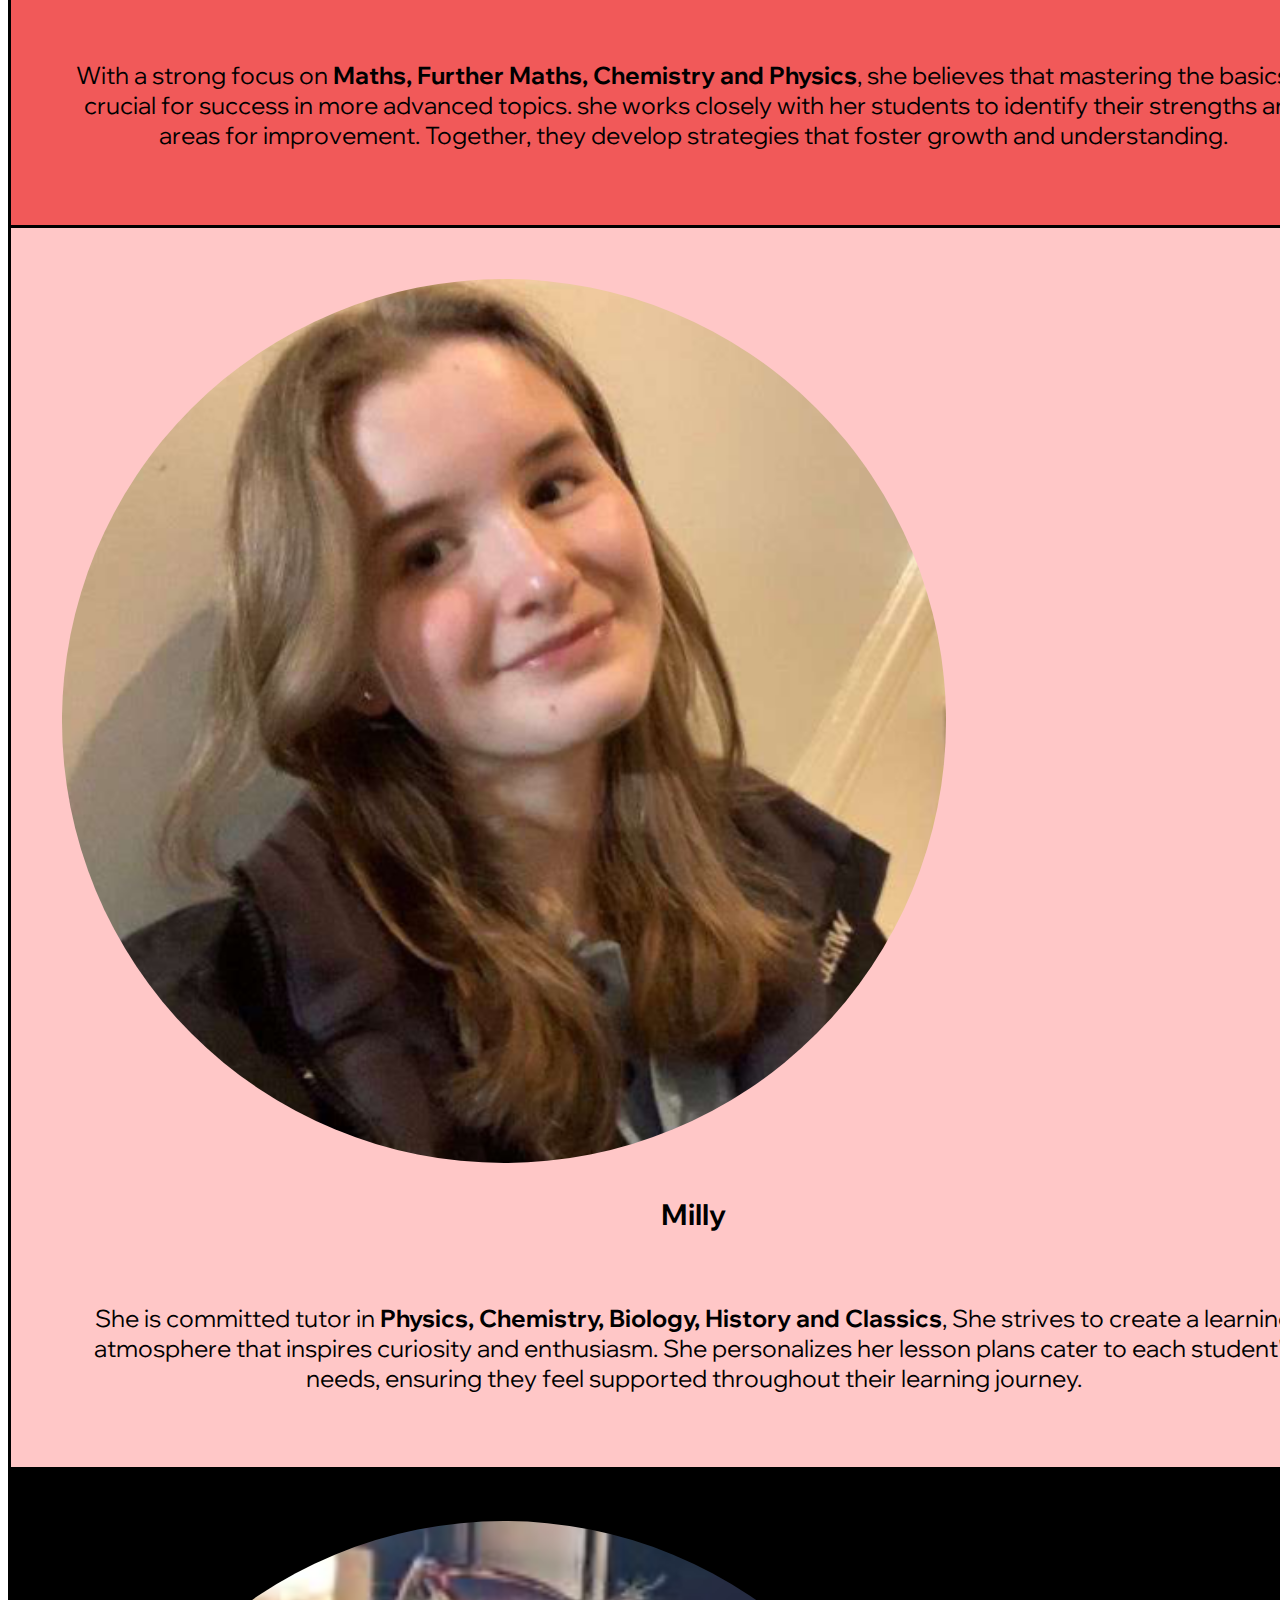
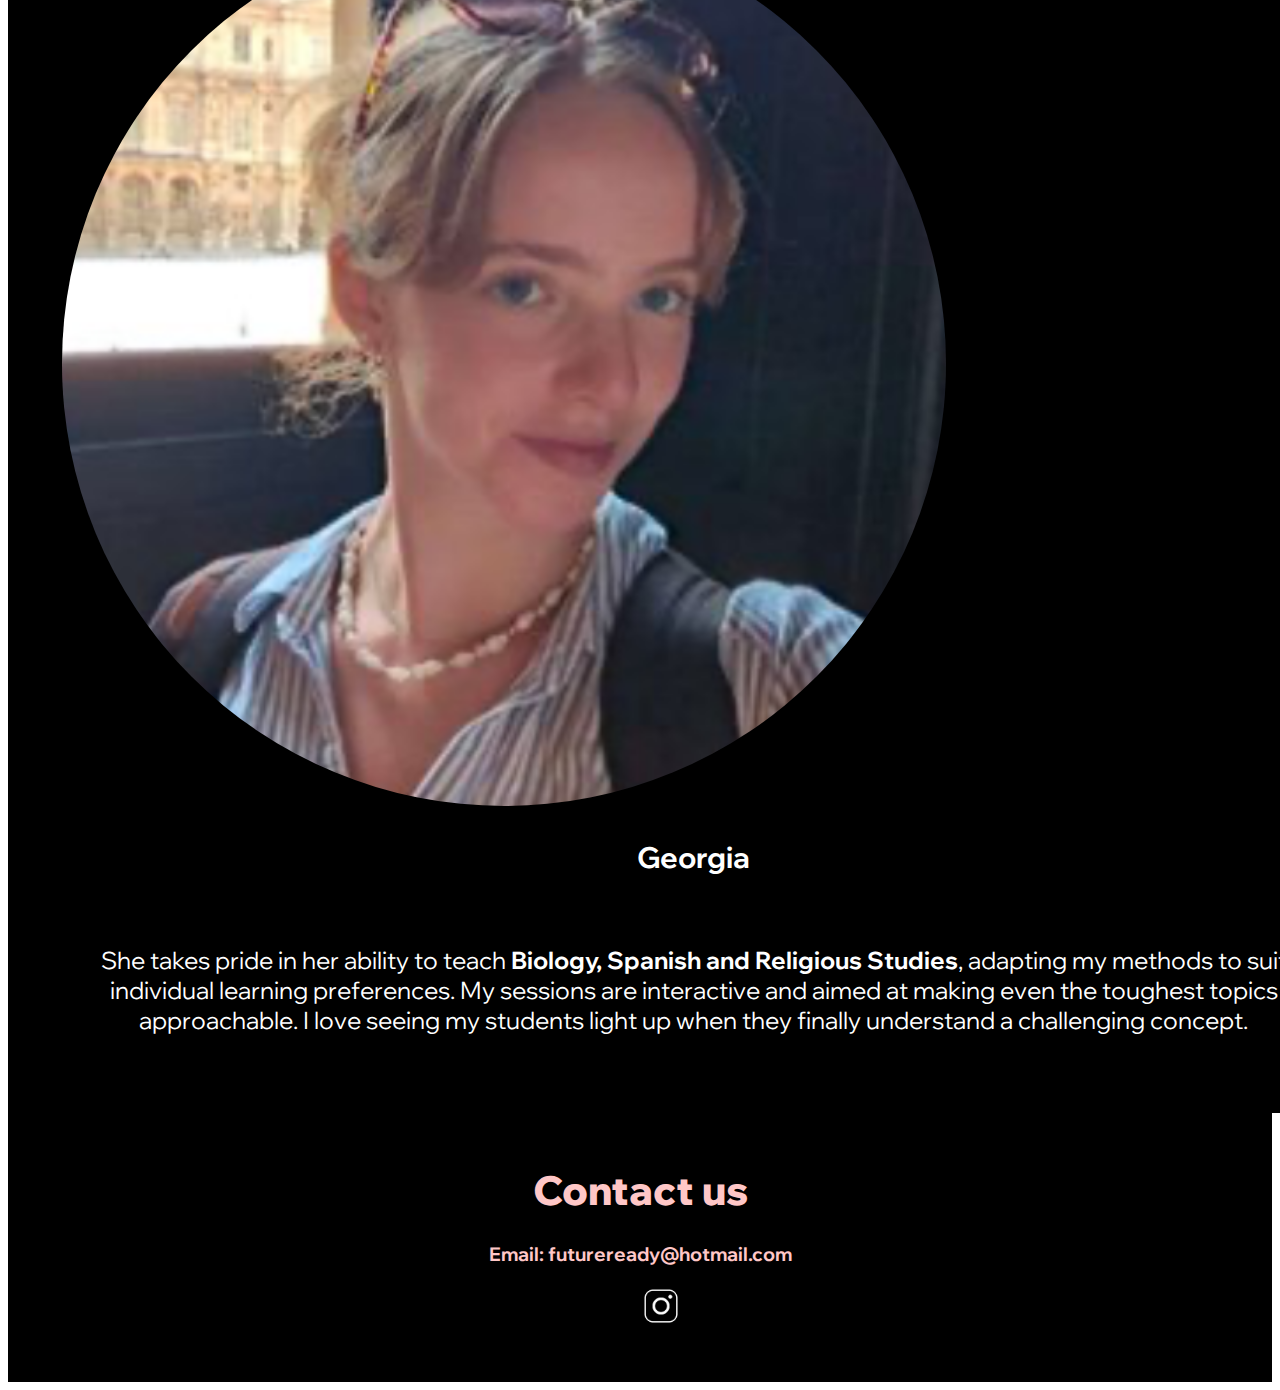
==== commit 390ee08a: "Update Tutors.html" ====
--- a/Tutors.html
+++ b/Tutors.html
@@ -194,7 +194,7 @@
         <br />
       
         <p id="about_tutors">
-          With a strong focus on <b>Maths, Further Mthas, Chemistry and Physics</b>, she believes that mastering the basics is crucial 
+          With a strong focus on <b>Maths, Further Maths, Chemistry and Physics</b>, she believes that mastering the basics is crucial 
           for success in more advanced topics. she works closely with her students to identify 
           their strengths and areas for improvement. Together, they develop strategies that foster
            growth and understanding.
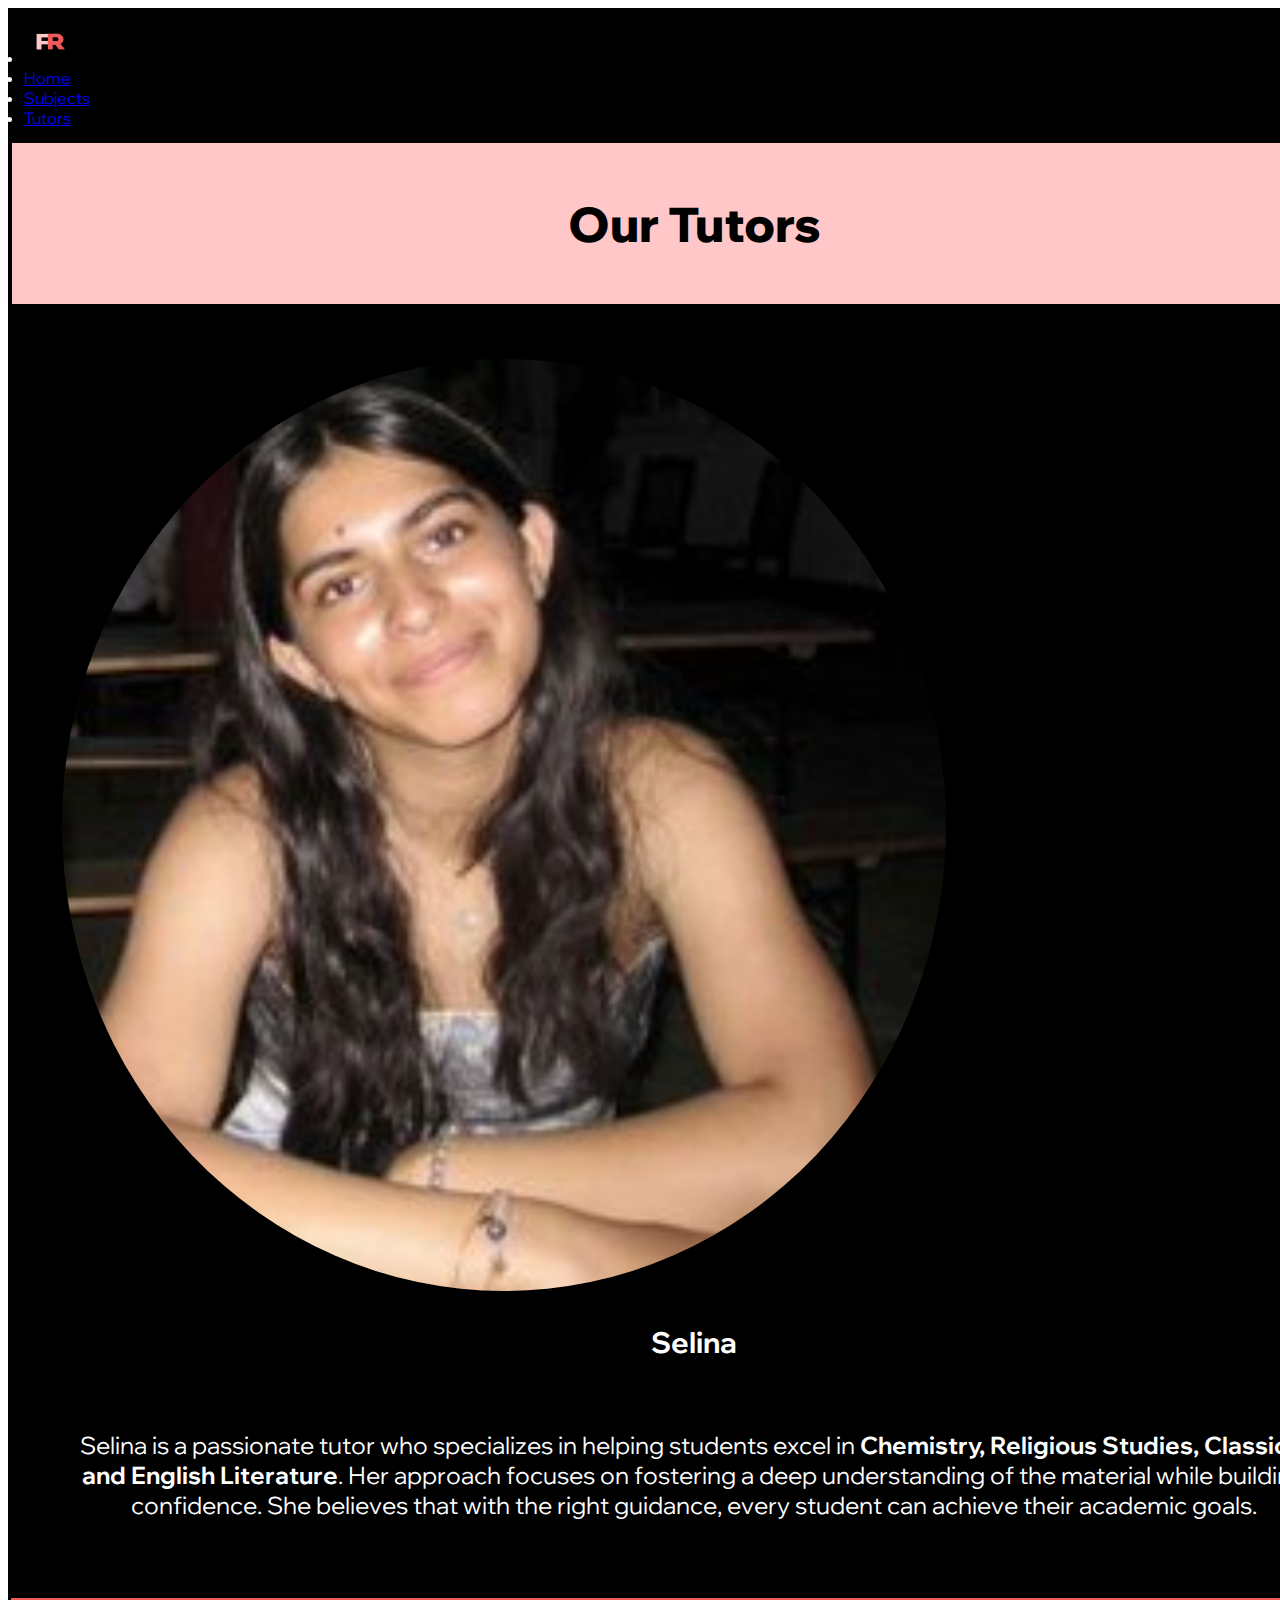
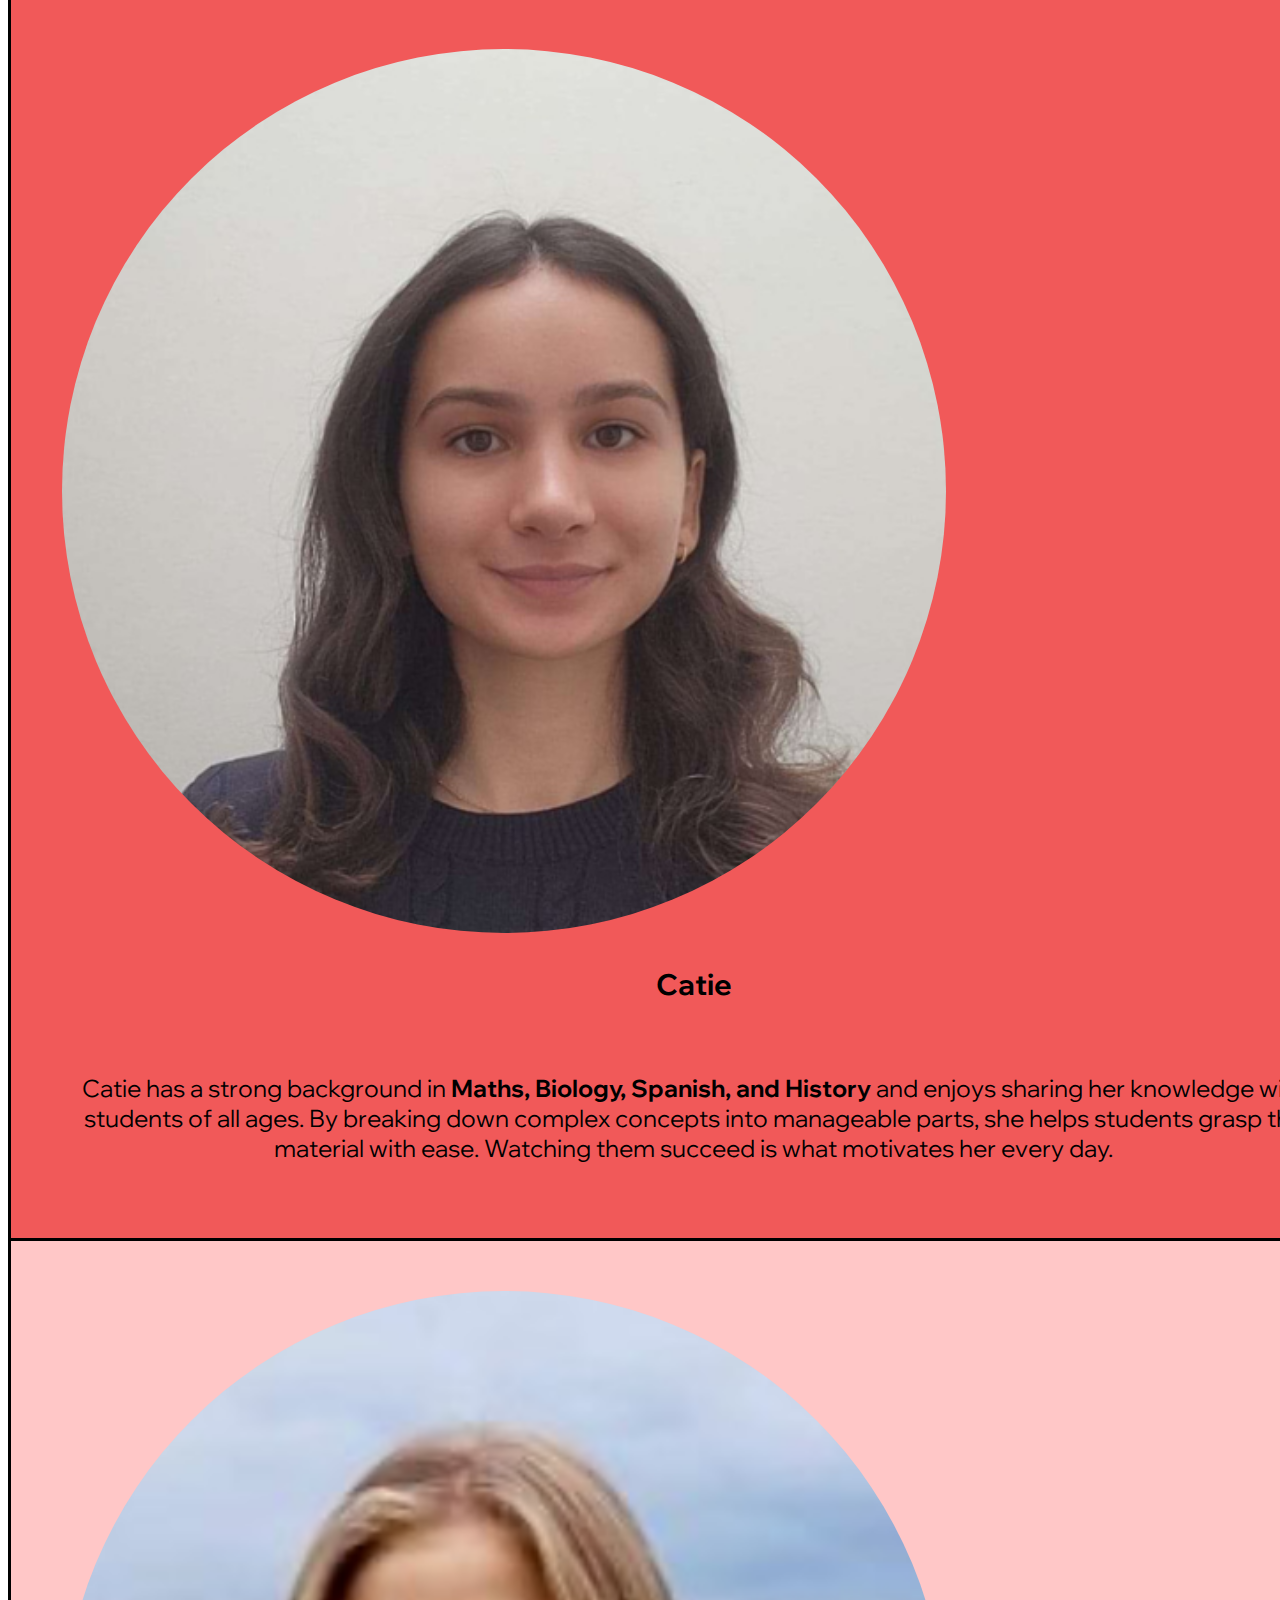
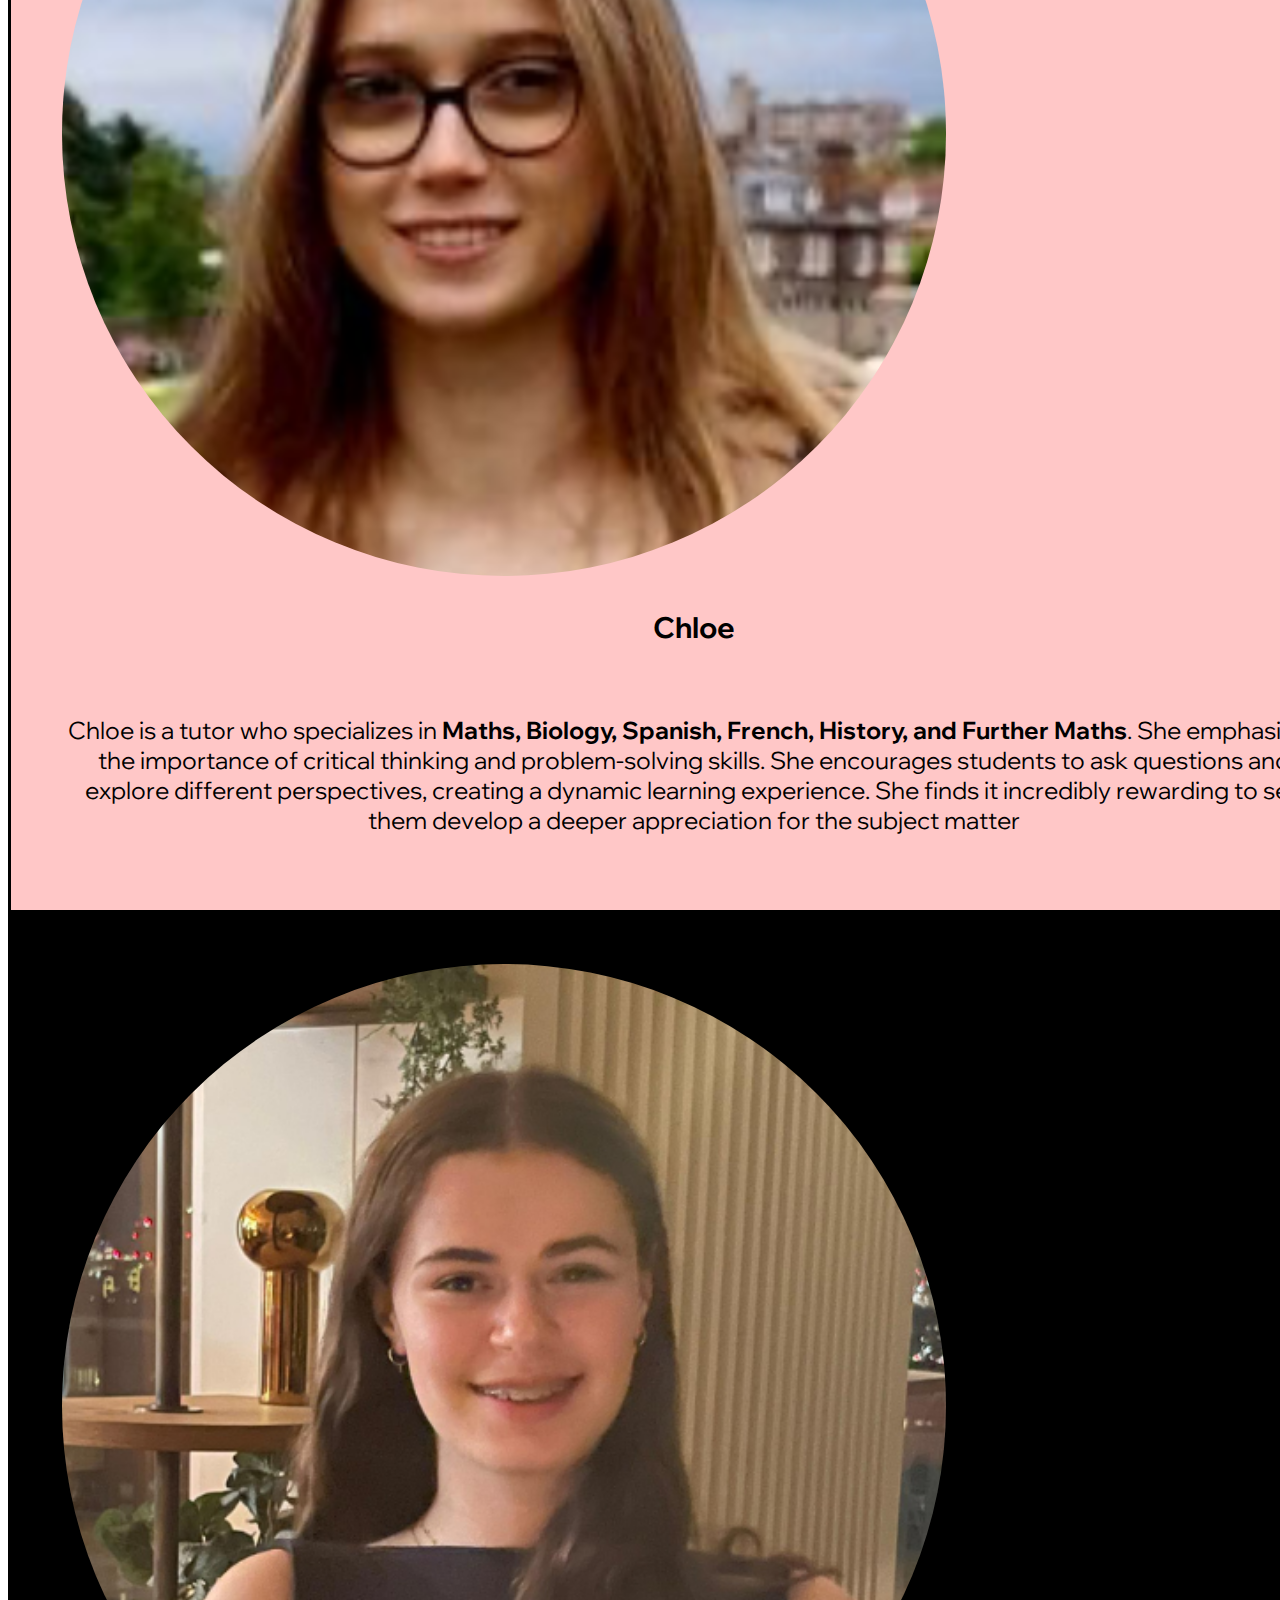
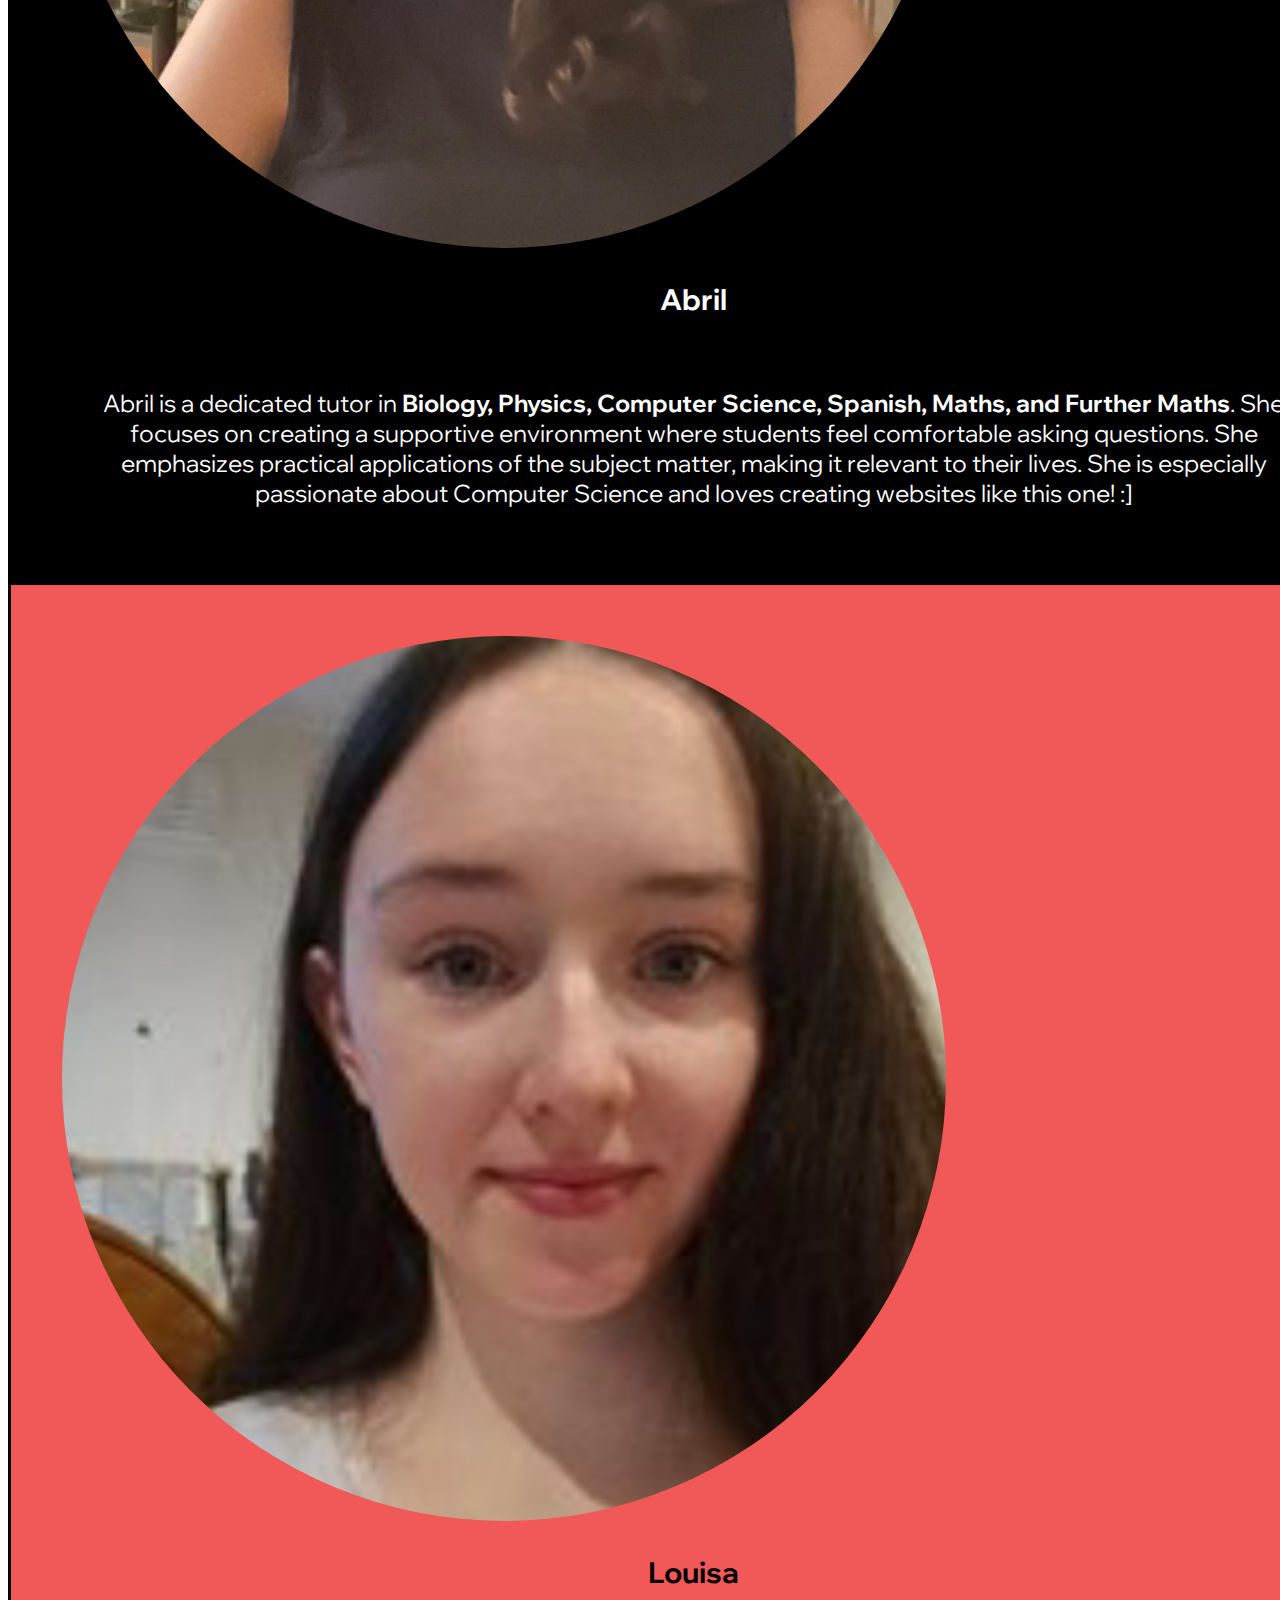
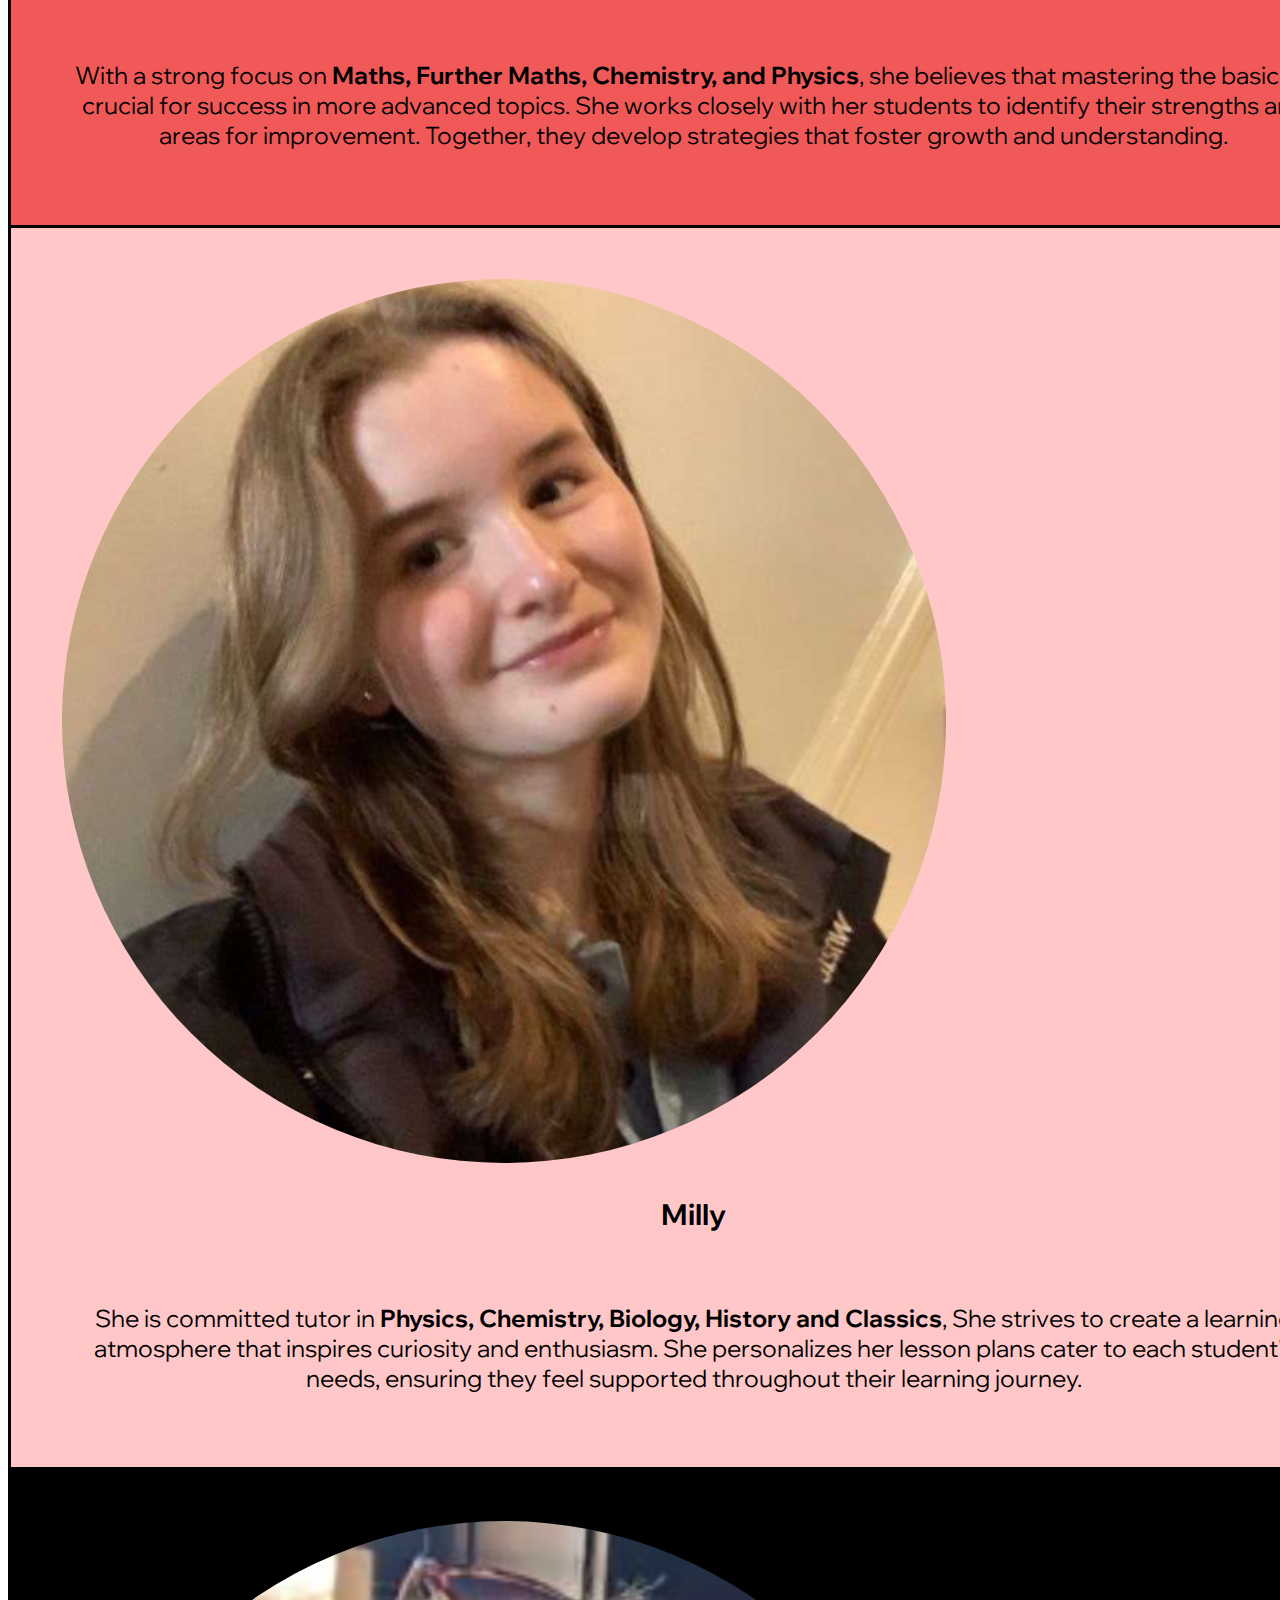
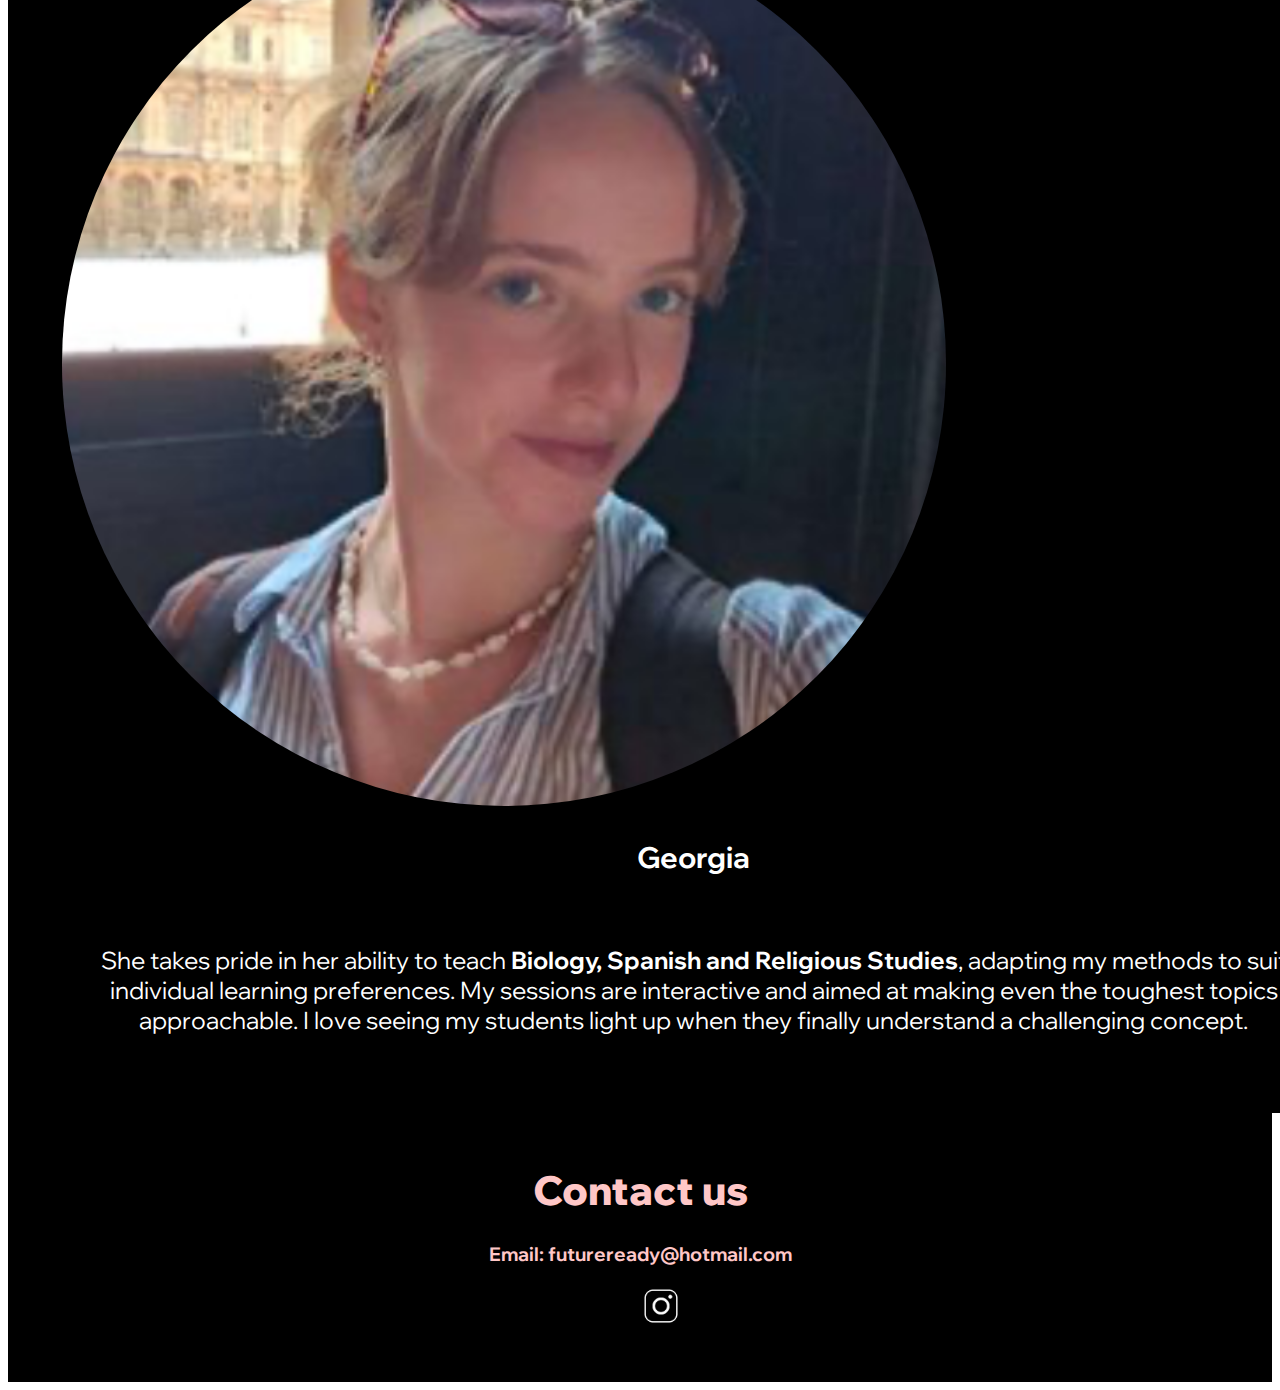
==== commit 2034a7b6: "Update Tutors.html" ====
--- a/Tutors.html
+++ b/Tutors.html
@@ -56,7 +56,7 @@
       <a
         class="nav-link active text-light fw-bold"
         aria-current="page"
-        href="./Index.html"
+        href="./index.html"
         >Home</a
       >
     </li>
@@ -86,10 +86,7 @@
         <br />
         
         <p id="about_tutors">
-        Selina is a passionate tutor, who specializes in helping students excel in <b>Chemistry, Religious studies, Classics and English literature </b>. Her approach focuses 
-          on fostering a deep understanding of the material while building confidence.
-           She believes that with the right guidance, every student can achieve their 
-           academic goals.
+Selina is a passionate tutor who specializes in helping students excel in <b>Chemistry, Religious Studies, Classics, and English Literature</b>. Her approach focuses on fostering a deep understanding of the material while building confidence. She believes that with the right guidance, every student can achieve their academic goals.
         </p>
       </div>
     </div>
@@ -110,10 +107,7 @@
         <h3 id="MOFTitle">Catie</h3>
         <br />
         <p id="about_tutors">
-          Catie have a strong background in <b> Maths, Biology, Spanish and History </b> and enjoys sharing her knowledge 
-          with students of all ages. By breaking down complex concepts into 
-          manageable parts, she helps students grasp the material with ease.
-           Watching them succeed is what motivates me every day.
+          Catie has a strong background in <b>Maths, Biology, Spanish, and History</b> and enjoys sharing her knowledge with students of all ages. By breaking down complex concepts into manageable parts, she helps students grasp the material with ease. Watching them succeed is what motivates her every day.
         </p>
       </div>
     </div>
@@ -140,10 +134,7 @@
         <br />
         </p>
         <p id="about_tutors">
-          Chloe is a  tutor specialized in<b> Maths, Biology, Spanish, French, History and Further Maths </b> , She emphasizes the importance of critical 
-          thinking and problem-solving skills. She encourages students to ask questions 
-          and explore different perspectives, creating a dynamic learning experience.
-          She believes it is incredibly rewarding to see them develop a deeper appreciation for the subject matter.
+          Chloe is a tutor who specializes in <b>Maths, Biology, Spanish, French, History, and Further Maths</b>. She emphasizes the importance of critical thinking and problem-solving skills. She encourages students to ask questions and explore different perspectives, creating a dynamic learning experience. She finds it incredibly rewarding to see them develop a deeper appreciation for the subject matter
         </p>
       </div>
     </div>
@@ -167,10 +158,7 @@
         <br />
     
         <p id="about_tutors">
-          Abril dedicated tutor in <b>Biology, Physics, Computer science, Spanish, Maths and Further maths </b>. She focuses on creating a supportive environment
-           where students feel comfortable asking questions. She emphasizes practical
-            applications of the subject matter, making it relevant to their lives. 
-            She is very passionate about computer science and loves to make websites such as this one :] .
+         Abril is a dedicated tutor in <b>Biology, Physics, Computer Science, Spanish, Maths, and Further Maths</b>. She focuses on creating a supportive environment where students feel comfortable asking questions. She emphasizes practical applications of the subject matter, making it relevant to their lives. She is especially passionate about Computer Science and loves creating websites like this one! :]
         </p>
       </div>
     </div>
@@ -194,10 +182,7 @@
         <br />
       
         <p id="about_tutors">
-          With a strong focus on <b>Maths, Further Maths, Chemistry and Physics</b>, she believes that mastering the basics is crucial 
-          for success in more advanced topics. she works closely with her students to identify 
-          their strengths and areas for improvement. Together, they develop strategies that foster
-           growth and understanding.
+          With a strong focus on <b>Maths, Further Maths, Chemistry, and Physics</b>, she believes that mastering the basics is crucial for success in more advanced topics. She works closely with her students to identify their strengths and areas for improvement. Together, they develop strategies that foster growth and understanding.
         </p>
       </div>
     </div>
